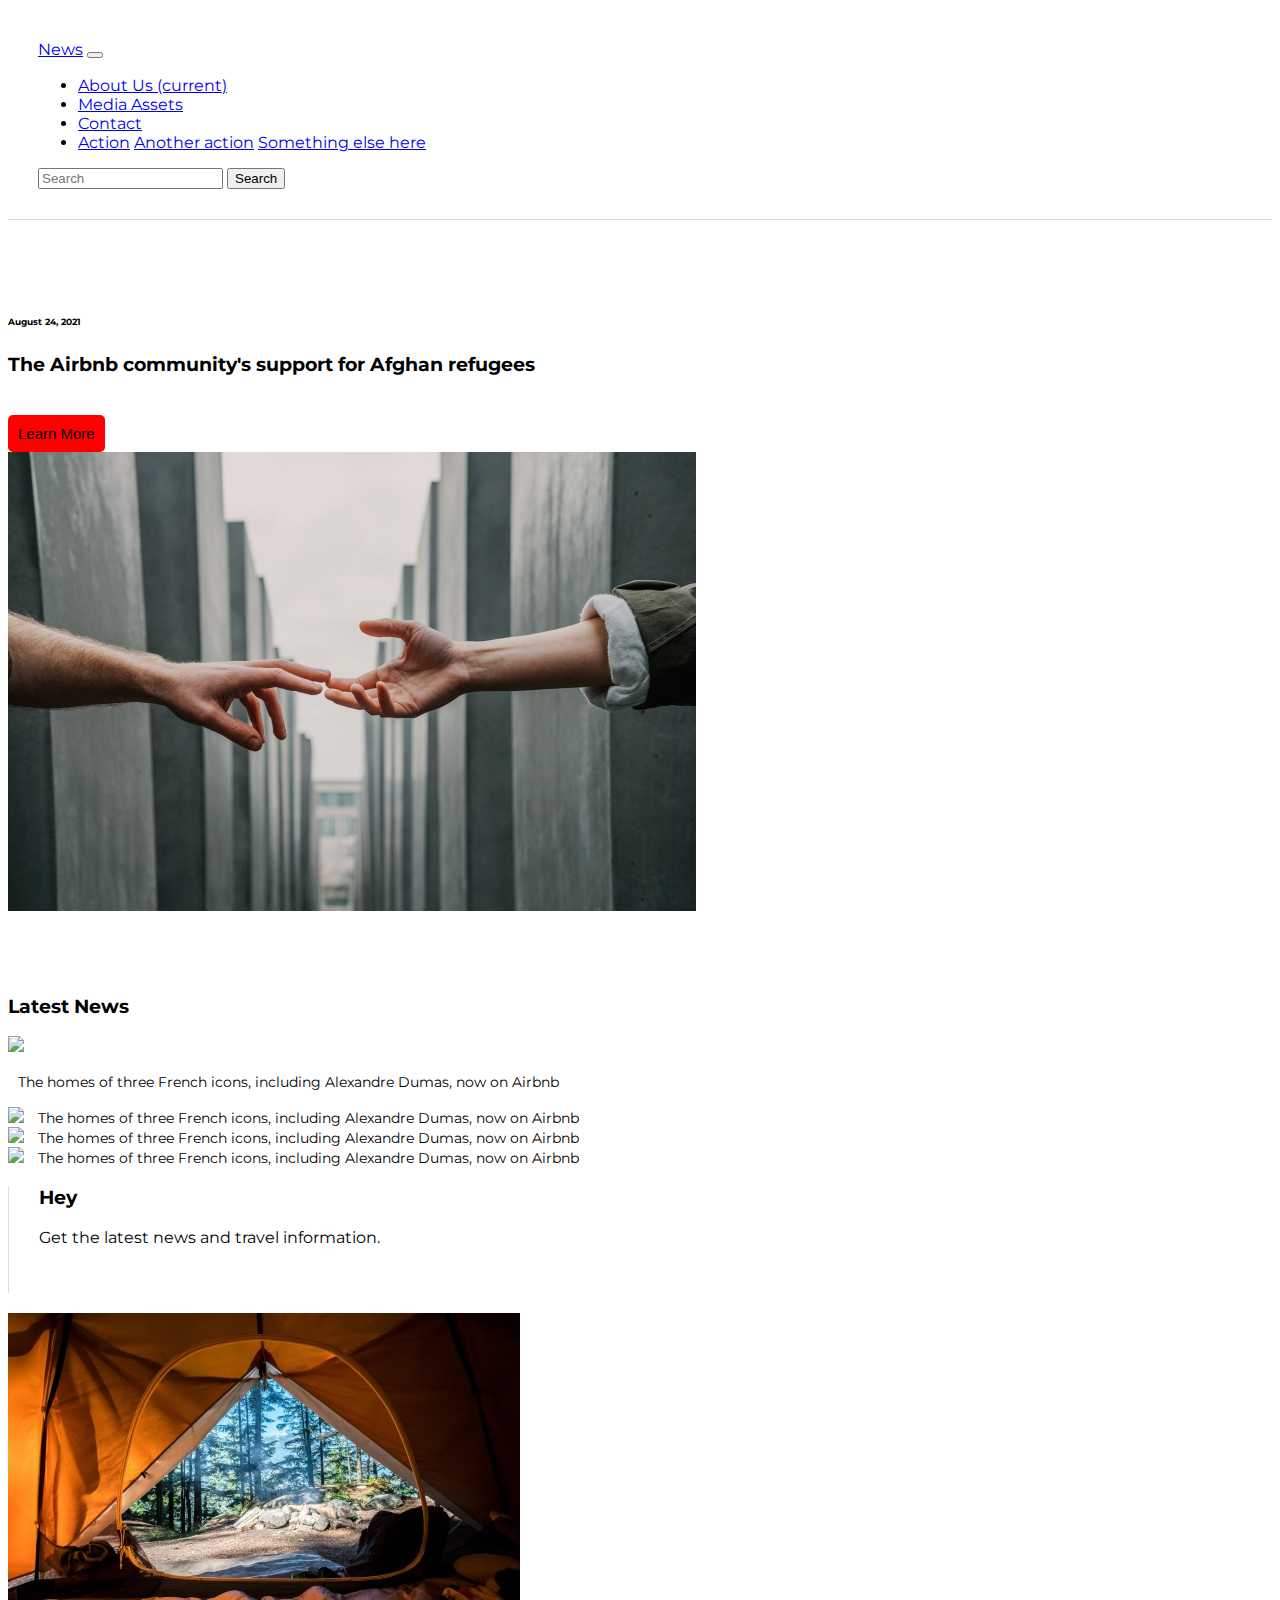
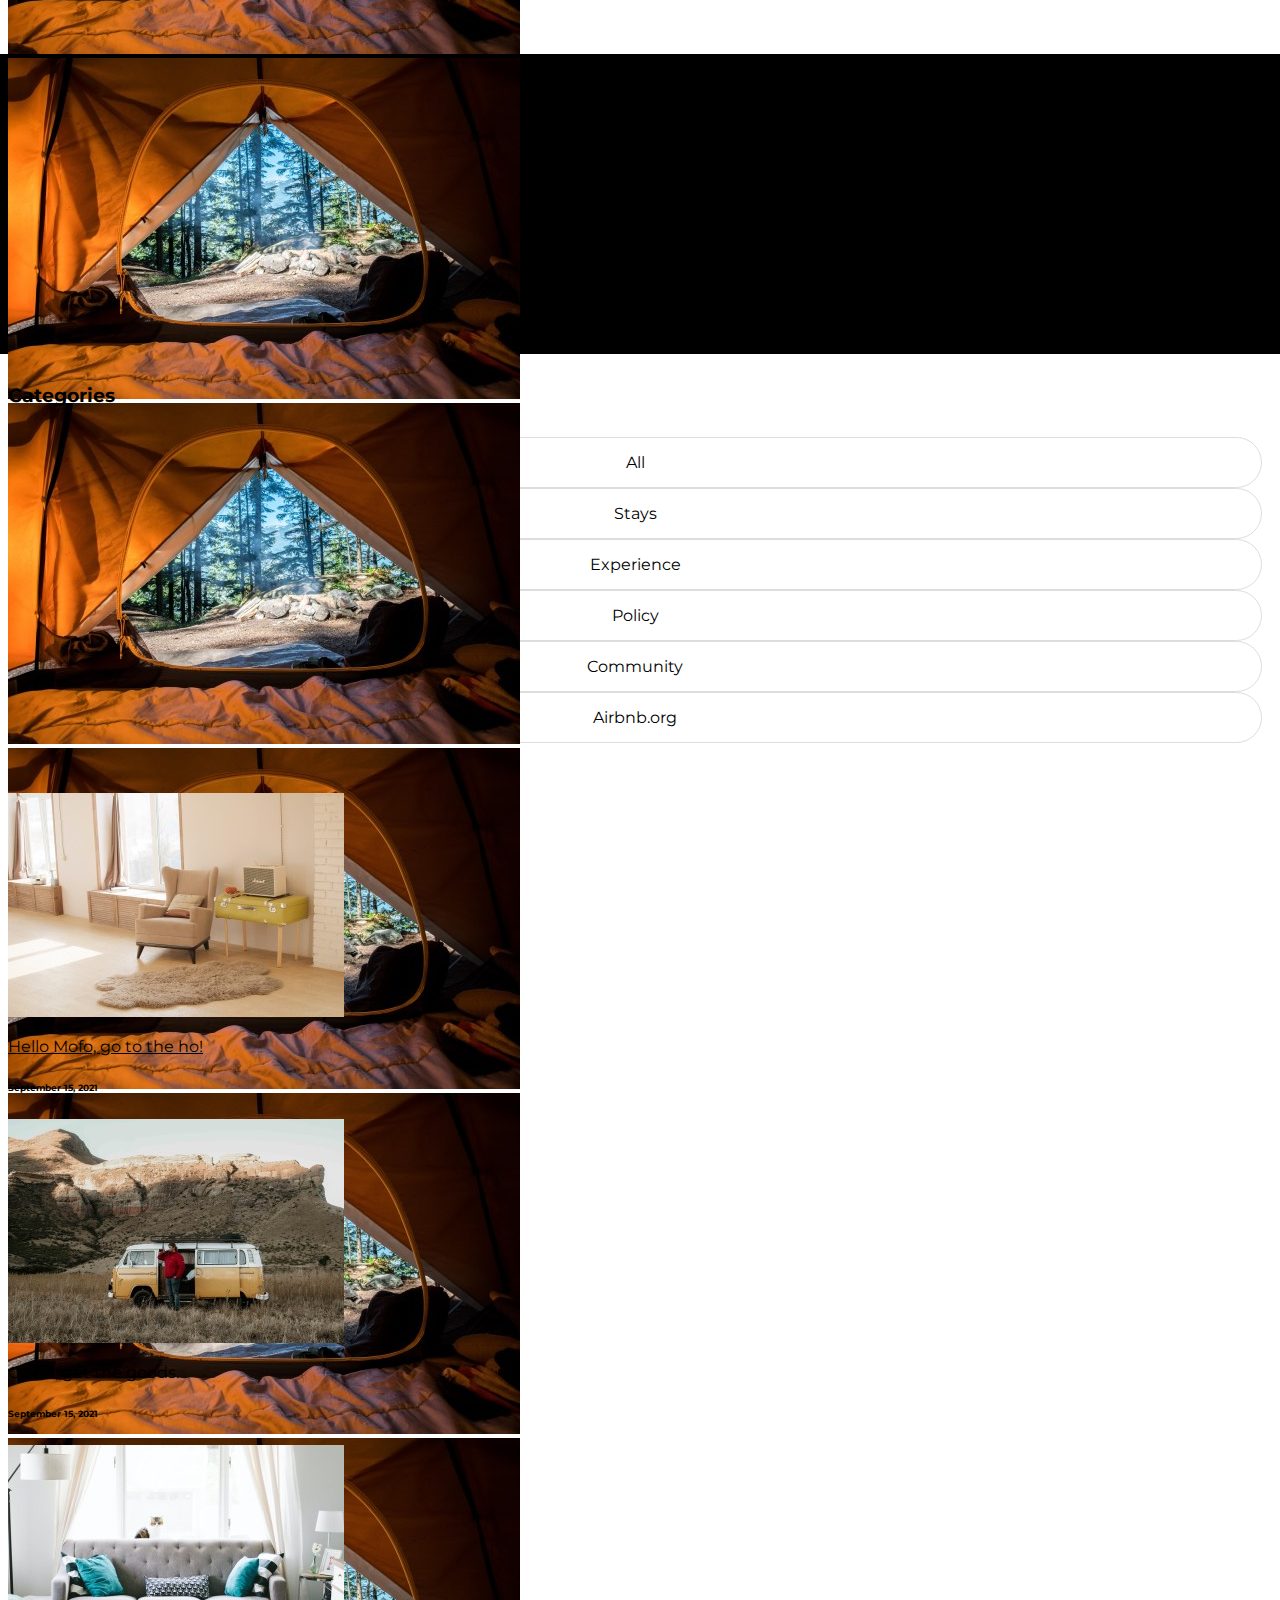
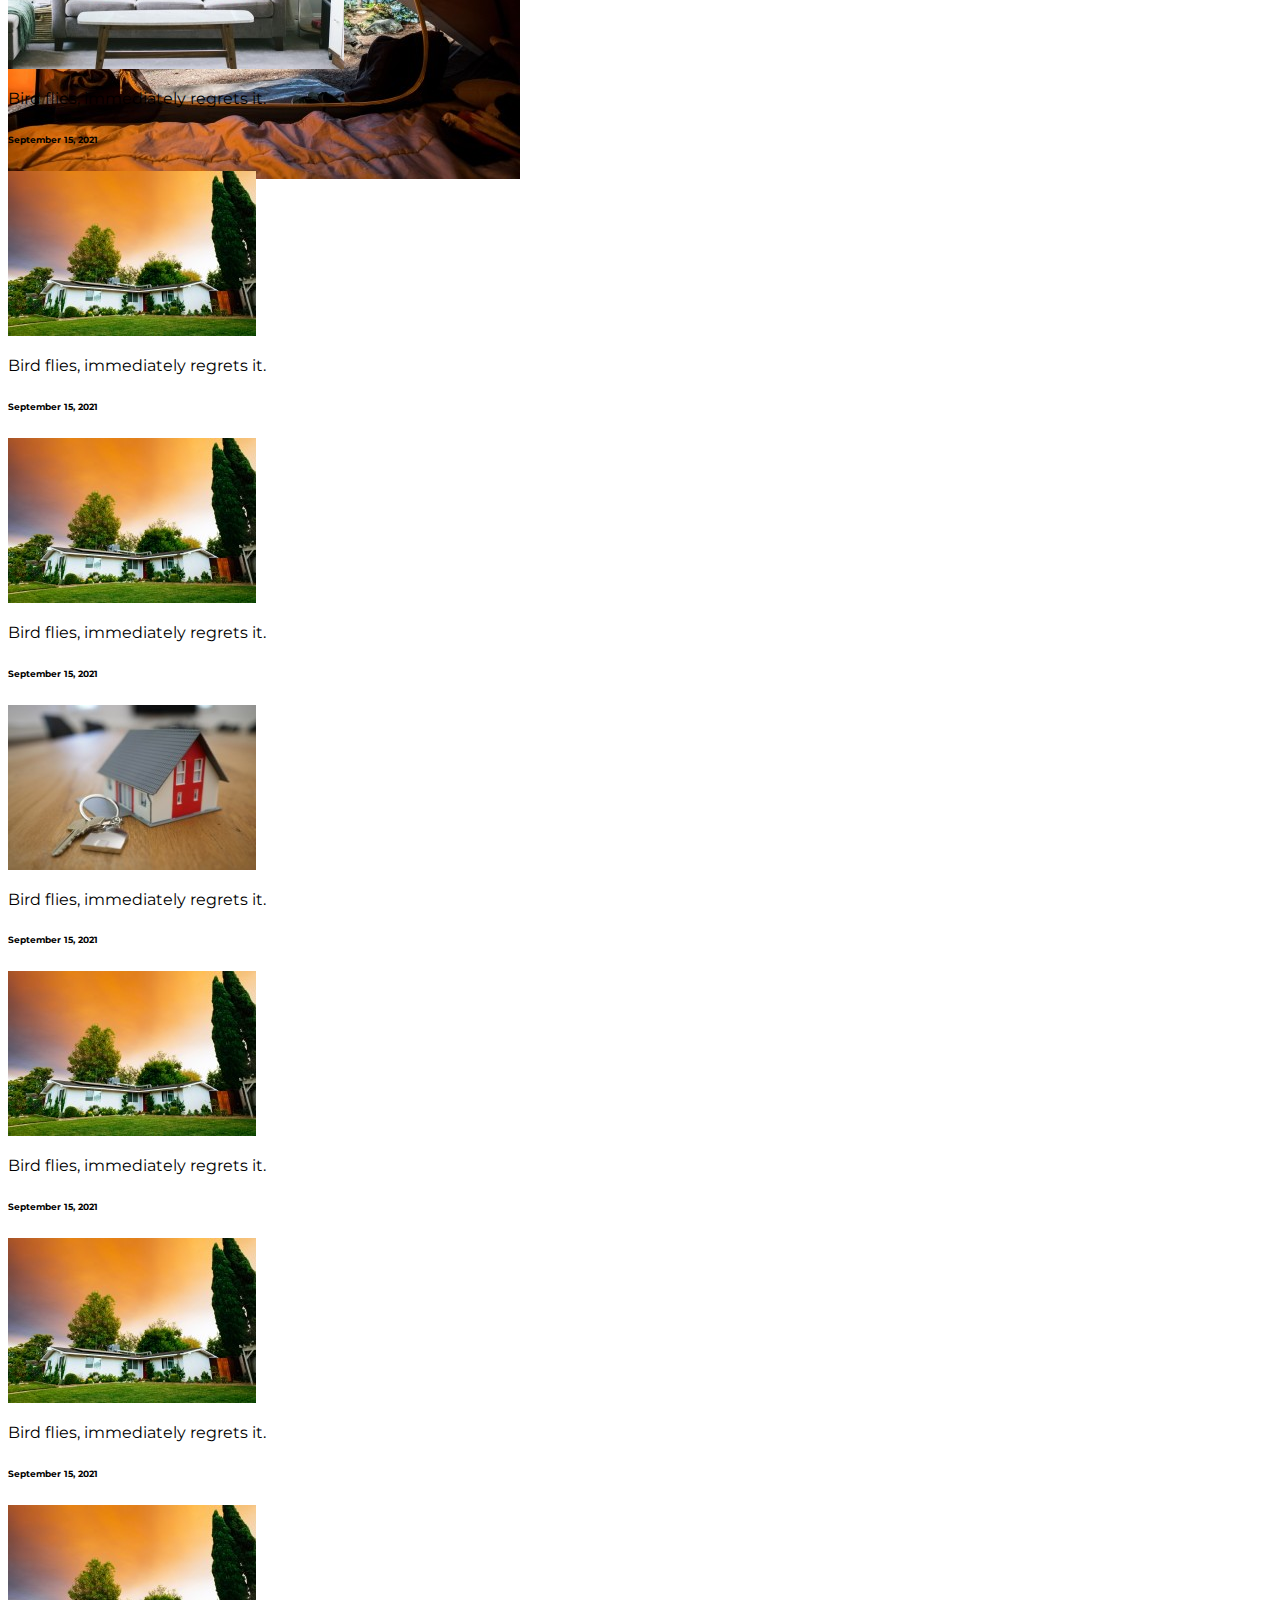
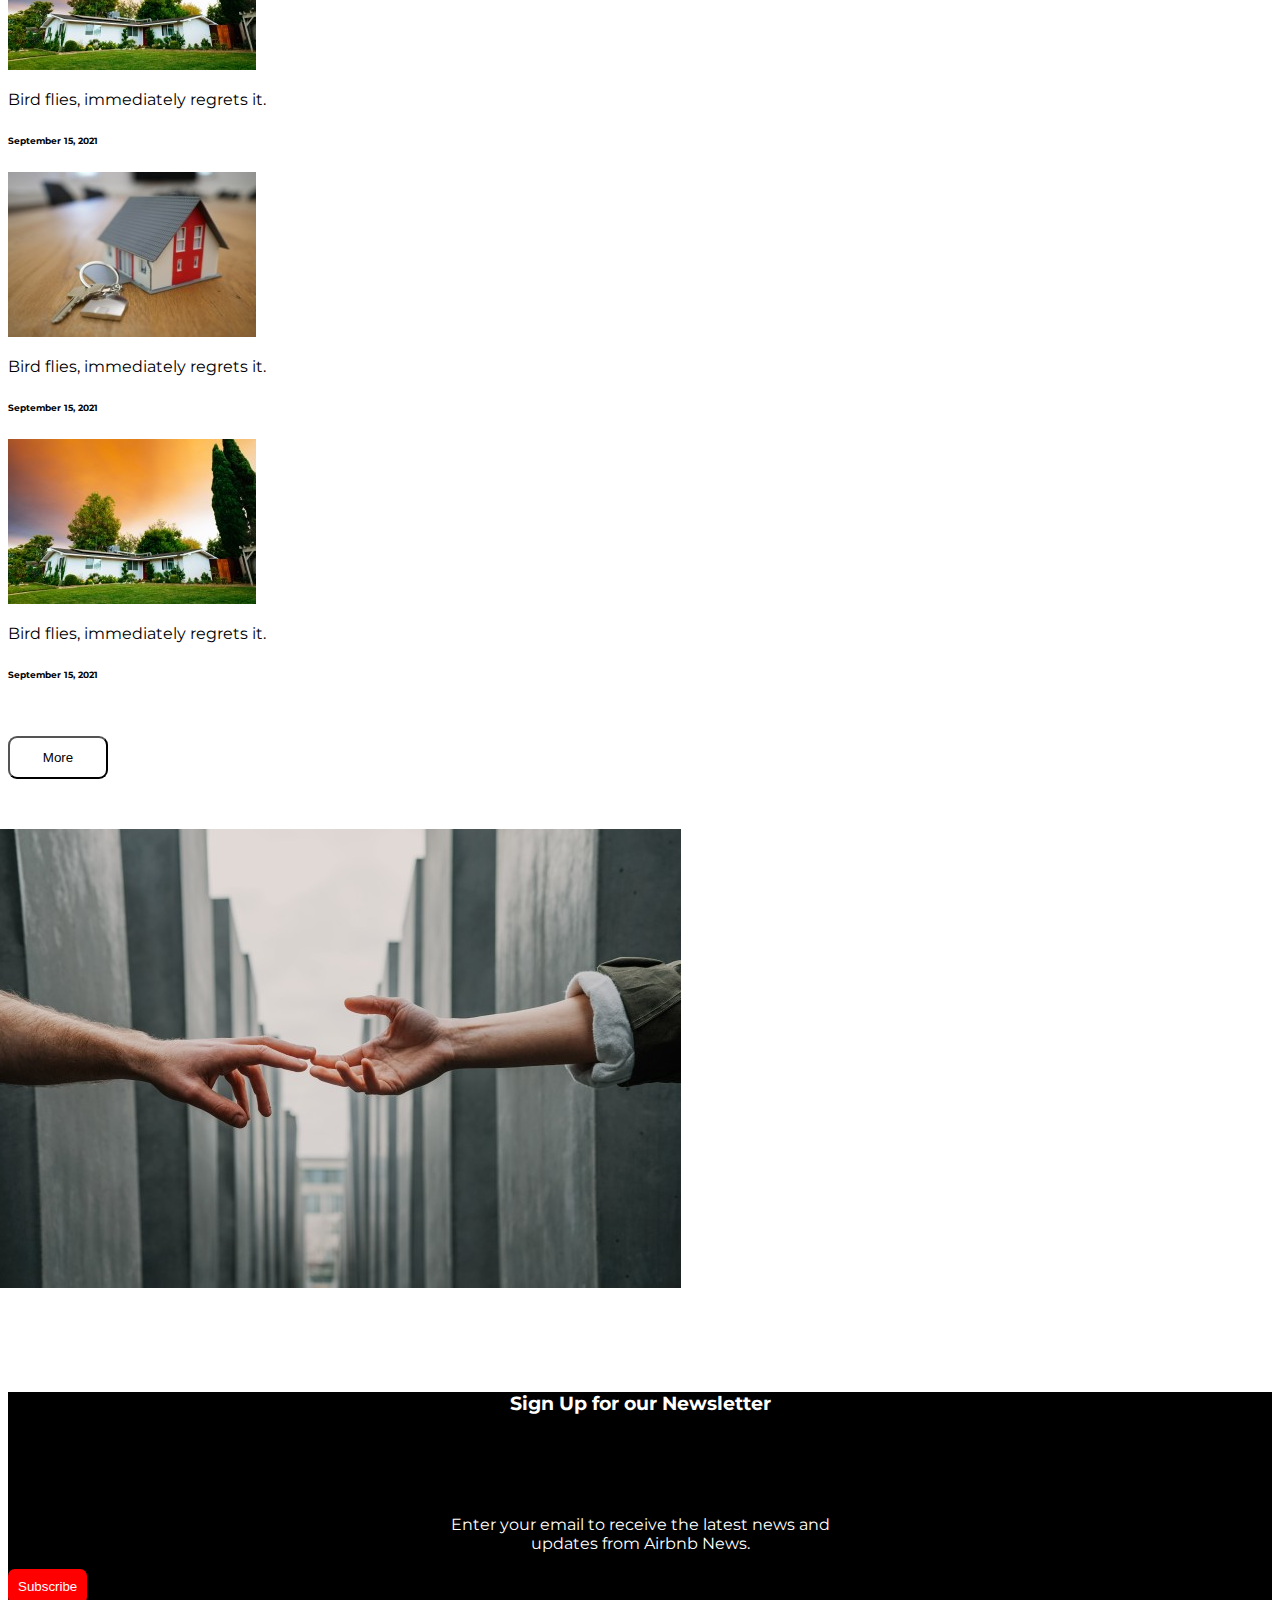
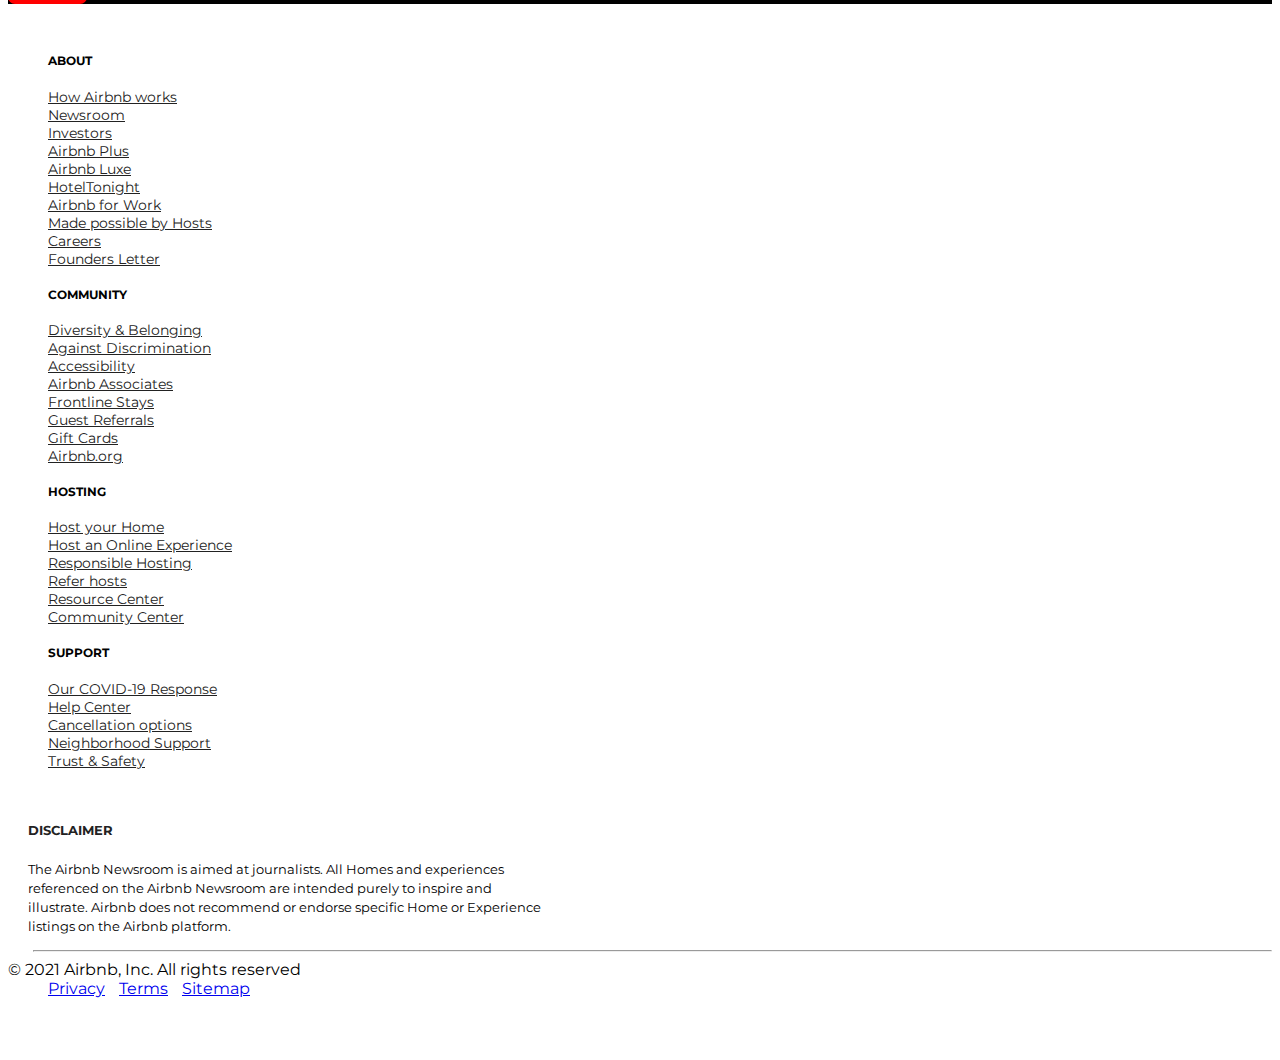
==== index.html @ 25c90fc1 "initial commit" ====
<!DOCTYPE html>
<!--[if lt IE 7]>      <html class="no-js lt-ie9 lt-ie8 lt-ie7"> <![endif]-->
<!--[if IE 7]>         <html class="no-js lt-ie9 lt-ie8"> <![endif]-->
<!--[if IE 8]>         <html class="no-js lt-ie9"> <![endif]-->
<!--[if gt IE 8]>      <html class="no-js"> <!--<![endif]-->
<html>
  <head>
    <meta charset="utf-8">
    <meta http-equiv="X-UA-Compatible" content="IE=edge">
    <title></title>
    <meta name="description" content="">
    <meta name="viewport" content="width=device-width, initial-scale=1">
    <!-- Bootstrap CSS -->
    <link rel="stylesheet" href="https://cdn.jsdelivr.net/npm/bootstrap@4.6.0/dist/css/bootstrap.min.css" integrity="sha384-B0vP5xmATw1+K9KRQjQERJvTumQW0nPEzvF6L/Z6nronJ3oUOFUFpCjEUQouq2+l" crossorigin="anonymous">
    <link rel="stylesheet" href="https://pro.fontawesome.com/releases/v5.10.0/css/all.css" integrity="sha384-AYmEC3Yw5cVb3ZcuHtOA93w35dYTsvhLPVnYs9eStHfGJvOvKxVfELGroGkvsg+p" crossorigin="anonymous"/>
    <link rel="preconnect" href="https://fonts.googleapis.com">
    <link rel="preconnect" href="https://fonts.gstatic.com" crossorigin>
    <link href="https://fonts.googleapis.com/css2?family=Montserrat:wght@300;400&display=swap" rel="stylesheet">
    <link rel="stylesheet" href="style.css">
  </head>
  <body>
    
    <!-- Navbar for large screens -->
    <nav class="navbar navbar-expand-lg navbar-light">
      
      <a class="navbar-brand" href="#"><i class="fab fa-airbnb" id="logo"></i>News</a>
      <button class="navbar-toggler" type="button" data-toggle="collapse" data-target="#navbarSupportedContent" aria-controls="navbarSupportedContent" aria-expanded="false" aria-label="Toggle navigation">
        <span class="navbar-toggler-icon"></span>
      </button>
    
      <div class="collapse navbar-collapse" id="navbarSupportedContent">
        <ul class="navbar-nav ml-auto">
          <li class="nav-item active">
            <a class="nav-link" href="#">About Us <span class="sr-only">(current)</span></a>
          </li>
          <li class="nav-item">
            <a class="nav-link" href="#">Media Assets</a>
          </li>
          <li class="nav-item">
            <a class="nav-link" href="#">Contact</a>
          </li>
          <li class="nav-item dropdown">
            <a class="nav-link dropdown-toggle" href="#" id="navbarDropdown" role="button" data-toggle="dropdown" aria-haspopup="true" aria-expanded="false">
              <i class="fas fa-globe"></i>
            </a>
            <div class="dropdown-menu" aria-labelledby="navbarDropdown">
              <a class="dropdown-item" href="#">Action</a>
              <a class="dropdown-item" href="#">Another action</a>
              <a class="dropdown-item" href="#">Something else here</a>
            </div>
          </li>
          
        </ul>
        <form class="form-inline my-2 my-lg-0">
          <input class="form-control mr-sm-2" type="search" placeholder="Search" aria-label="Search">
          <button class="btn btn-outline-success my-2 my-sm-0" type="submit">Search</button>
        </form>
      </div>
    </nav>

    <div class="container">
      <div class="row main-content">
        <div class="col-12 col-lg-4">
          <h6><small>August 24, 2021</small></h6>
          <h3 class="main-article">The Airbnb community's support for Afghan refugees</h3>
          <button class="learn-more">Learn More</button>
        </div>
        <div class="col-12 col-lg-8">
          <img class="img-fluid w-100 rounded" src="./images/toa-heftiba-_UIVmIBB3JU-unsplash (1).jpg">
        </div>
      </div>

      <div class="container second-section">
        <div class="row">
          <div class="col-12 col-md-8 left">
            <h3>Latest News</h3>
            <div class="row">
              <div class="col-12 col-md-6 inner-left">
                <div>
                  <img class="img-fluid rounded media-left" src="https://via.placeholder.com/72">
                  <p class="media-body"><a href="#" class="latest-news">The homes of three French icons, including Alexandre Dumas, now on Airbnb</a></p>
                </div>
                <div>
                  <img class="img-fluid rounded" src="https://via.placeholder.com/72">
                  <a href="#" class="latest-news">The homes of three French icons, including Alexandre Dumas, now on Airbnb</a>
                </div>
              </div>
              <div class="col-12 col-md-6 inner-right">
                <div>
                  <img class="img-fluid rounded" src="https://via.placeholder.com/72">
                  <a href="#" class="latest-news">The homes of three French icons, including Alexandre Dumas, now on Airbnb</a>
                </div>
                <div>
                  <img class="img-fluid rounded" src="https://via.placeholder.com/72">
                  <a href="#" class="latest-news">The homes of three French icons, including Alexandre Dumas, now on Airbnb</a>
                </div>
        
              </div>
            </div> 
          </div>
          <div class="col-12 col-md-4 right">
            <h3>Hey</h3>
            <p>Get the latest news and travel information.</p>
            <ul id="social-icons">
              <li><i class="fab fa-twitter"></i></li>
              <li><i class="fab fa-instagram"></i></li>
              <li><i class="fab fa-linkedin"></i></li>
              <li><i class="fab fa-facebook-square"></i></li>
            </ul>
          </div>
        </div>
      </div>

  


    <div class="container">
      <div id="carouselExampleControls carousel-size" class="carousel slide text-center" data-ride="carousel">
        <div class="carousel-inner">
          <div class="carousel-item active">
            <img class="d-block w-100 mx-auto rounded" src="./images/scott-goodwill-y8Ngwq34_Ak-unsplash (1).jpg" alt="First slide">
          </div>
          <div class="carousel-item">
            <img class="d-block w-100 mx-auto rounded" src="./images/scott-goodwill-y8Ngwq34_Ak-unsplash (1).jpg" alt="Second slide">
          </div>
          <div class="carousel-item">
            <img class="d-block w-100 mx-auto rounded" src="./images/scott-goodwill-y8Ngwq34_Ak-unsplash (1).jpg" alt="Third slide">
          </div>
          <div class="carousel-item">
            <img class="d-block w-100 mx-auto rounded" src="./images/scott-goodwill-y8Ngwq34_Ak-unsplash (1).jpg" alt="Third slide">
          </div>
          <div class="carousel-item">
            <img class="d-block w-100 mx-auto rounded" src="./images/scott-goodwill-y8Ngwq34_Ak-unsplash (1).jpg" alt="Third slide">
          </div>
          <div class="carousel-item">
            <img class="d-block w-100 mx-auto rounded" src="./images/scott-goodwill-y8Ngwq34_Ak-unsplash (1).jpg" alt="Third slide">
          </div>
        </div>
        <a class="carousel-control-prev" href="#carouselExampleControls" role="button" data-slide="prev">
          <span class="carousel-control-prev-icon" aria-hidden="true"></span>
          <span class="sr-only">Previous</span>
        </a>
        <a class="carousel-control-next" href="#carouselExampleControls" role="button" data-slide="next">
          <span class="carousel-control-next-icon" aria-hidden="true"></span>
          <span class="sr-only">Next</span>
        </a>
      </div>
      <div class="black-background">
        <!-- <div class=""></div> -->
      </div>
    </div>

    <!-- <div class="container-fluid">
      
    </div>
     -->

    <div class="container">
      <h3 class="categories-header">Categories</h3>
      <div class="d-inline list-item"><a href="#" id="item">All</a></div>
      <div class="d-inline list-item"><a href="#" id="item">Stays</a></div>
      <div class="d-inline list-item"><a href="#" id="item">Experience</a></div>
      <div class="d-inline list-item"><a href="#" id="item">Policy</a></div>
      <div class="d-inline list-item"><a href="#" id="item">Community</a></div>
      <div class="d-inline list-item"><a href="#" id="item">Airbnb.org</a></div>
    </div>
      


  </div>

      

  

    
    <div class="container first-set-articles">
      <div class="row">
        <div class="col-12 col-md-4">
          <img src="./images/daniil-silantev-sN4u56baSB0-unsplash (1).jpg" class="rounded">
          <p><a href="#" class="article-paragraph">Hello Mofo, go to the ho!</a></p>
          <h6><small>September 15, 2021</small></h6>
        </div>
        <div class="col-12 col-md-4">
          <img src="./images/etienne-swanepoel-LpxKs1-pLPw-unsplash (1).jpg" class="rounded">
          <p>Go on, get the goods.</p>
          <h6><small>September 15, 2021</small></h6>
        </div>
        <div class="col-12 col-md-4">
          <img src="./images/nathan-fertig-FBXuXp57eM0-unsplash (1).jpg" class="rounded">
          <p>Bird flies, immediately regrets it.</p>
          <h6><small>September 15, 2021</small></h6>
        </div>
      </div>
      <div class="row">
        <div class="col-12 col-md-3">
          <img src="./images/gus-ruballo-h5QNclJUiA8-unsplash (1).jpg" class="rounded">
          <p>Bird flies, immediately regrets it.</p>
          <h6><small>September 15, 2021</small></h6>
        </div>
        <div class="col-12 col-md-3">
          <img src="./images/gus-ruballo-h5QNclJUiA8-unsplash (1).jpg" class="rounded">
          <p>Bird flies, immediately regrets it.</p>
          <h6><small>September 15, 2021</small></h6>
        </div>
        <div class="col-12 col-md-3">
          <img src="./images/tierra-mallorca-rgJ1J8SDEAY-unsplash (1).jpg" class="rounded">
          <p>Bird flies, immediately regrets it.</p>
          <h6><small>September 15, 2021</small></h6>
        </div>
        <div class="col-12 col-md-3">
          <img src="./images/gus-ruballo-h5QNclJUiA8-unsplash (1).jpg" class="rounded">
          <p>Bird flies, immediately regrets it.</p>
          <h6><small>September 15, 2021</small></h6>
        </div>
      </div>
      <div class="row">
        <div class="col-12 col-md-3">
          <img src="./images/gus-ruballo-h5QNclJUiA8-unsplash (1).jpg" class="rounded">
          <p>Bird flies, immediately regrets it.</p>
          <h6><small>September 15, 2021</small></h6>
        </div>
        <div class="col-12 col-md-3">
          <img src="./images/gus-ruballo-h5QNclJUiA8-unsplash (1).jpg" class="rounded">
          <p>Bird flies, immediately regrets it.</p>
          <h6><small>September 15, 2021</small></h6>
        </div>
        <div class="col-12 col-md-3">
          <img src="./images/tierra-mallorca-rgJ1J8SDEAY-unsplash (1).jpg" class="rounded">
          <p>Bird flies, immediately regrets it.</p>
          <h6><small>September 15, 2021</small></h6>
        </div>
        <div class="col-12 col-md-3">
          <a href="#"><img src="./images/gus-ruballo-h5QNclJUiA8-unsplash (1).jpg" class="rounded"></a>
          <p>Bird flies, immediately regrets it.</p>
          <h6><small>September 15, 2021</small></h6>
        </div>
      </div>

      <button class="more-button">More</button>

    </div>

    <div class="container-fluid subscribe-section">
      <div class="row">
        <div class="col-12 col-md-6">
          <img src="./images/toa-heftiba-_UIVmIBB3JU-unsplash (1).jpg" class="subscribe-photo">
        </div>
        <div class="col-12 col-md-6 text-center dark">
          <h3 class="sign-up">Sign Up for our Newsletter</h3>
          <p class="sign-up">Enter your email to receive the latest news and<br> updates from Airbnb News.</p>
          <button class="subscribe-button">Subscribe</button>
        </div>
      </div>
    </div>

    <footer class="container">
      <div class="row">
        <div class="col-12 col-md-3">
          <ul class="footer-list">
            <h5>ABOUT</h5>
            <li><a href="#">How Airbnb works</a></li>
            <li><a href="#">Newsroom</a></li>
            <li><a href="#">Investors</a></li>
            <li><a href="#">Airbnb Plus</a></li>
            <li><a href="#">Airbnb Luxe</a></li>
            <li><a href="#">HotelTonight</a></li>
            <li><a href="#">Airbnb for Work</a></li>
            <li><a href="#">Made possible by Hosts</a></li>
            <li><a href="#">Careers</a></li>
            <li><a href="#">Founders Letter</a></li>
          </ul>
        </div>
        <div class="col-12 col-md-3">
          <ul class="footer-list">
            <h5>COMMUNITY</h5>
            <li><a href="#">Diversity & Belonging</a></li>
            <li><a href="#">Against Discrimination</a></li>
            <li><a href="#">Accessibility</a></li>
            <li><a href="#">Airbnb Associates</a></li>
            <li><a href="#">Frontline Stays</a></li>
            <li><a href="#">Guest Referrals</a></li>
            <li><a href="#">Gift Cards</a></li>
            <li><a href="#">Airbnb.org</a></li>
          </ul>
        </div>
        <div class="col-12 col-md-3">
          <ul class="footer-list">
            <h5>HOSTING</h5>
            <li><a href="#">Host your Home</a></li>
            <li><a href="#">Host an Online Experience</a></li>
            <li><a href="#">Responsible Hosting</a></li>
            <li><a href="#">Refer hosts</a></li>
            <li><a href="#">Resource Center</a></li>
            <li><a href="#">Community Center</a></li>
          </ul>
        </div>
        <div class="col-12 col-md-3">
          <ul class="footer-list">
            <h5>SUPPORT</h5>
            <li><a href="#">Our COVID-19 Response</a></li>
            <li><a href="#">Help Center</a></li>
            <li><a href="#">Cancellation options</a></li>
            <li><a href="#">Neighborhood Support</a></li>
            <li><a href="#">Trust & Safety</a></li>
          </ul>
        </div>
      </div>

      <div class="row sub-footer">
        <div class="col-12">
          <h3 id="sub-footer-title"><small>DISCLAIMER</small></h3>
          <p class="disclaimer-para">
            <small>
              The Airbnb Newsroom is aimed at journalists. All Homes and experiences<br>
            referenced on the Airbnb Newsroom are intended purely to inspire and<br>
            illustrate. Airbnb does not recommend or endorse specific Home or Experience<br>
            listings on the Airbnb platform.
            </small>
          </p>
        </div>
      </div>

      <hr class="bottom-line">
    </footer>

    <div class="container sub-sub-footer">
      <div class="row">
        <div class="col-12 col-md-4 copyright">
            © 2021 Airbnb, Inc. All rights reserved
        </div>
        <div class="col-12 col-md-4">
          <ul class="terms">
            <a href="#"><li>Privacy</li></a> 
            <a href="#"><li>Terms</li></a>
            <a href="#"><li>Sitemap</li></a>
          </ul>
        </div>  
        <div class="col-12 col-md-4">
          <ul id="social-icons">
            <li><i class="fab fa-twitter"></i></li>
            <li><i class="fab fa-instagram"></i></li>
            <li><i class="fab fa-linkedin"></i></li>
            <li><i class="fab fa-facebook-square"></i></li>
          </ul>
        </div>
      </div>
    </div>
    

    

    <!-- jQuery first, then Bootstrap JS -->
    <script src="https://code.jquery.com/jquery-3.3.1.slim.min.js" integrity="sha384-q8i/X+965DzO0rT7abK41JStQIAqVgRVzpbzo5smXKp4YfRvH+8abtTE1Pi6jizo" crossorigin="anonymous"></script>
    <script src="https://code.jquery.com/jquery-3.5.1.slim.min.js" integrity="sha384-DfXdz2htPH0lsSSs5nCTpuj/zy4C+OGpamoFVy38MVBnE+IbbVYUew+OrCXaRkfj" crossorigin="anonymous"></script>
    <script src="https://cdn.jsdelivr.net/npm/bootstrap@4.6.0/dist/js/bootstrap.bundle.min.js" integrity="sha384-Piv4xVNRyMGpqkS2by6br4gNJ7DXjqk09RmUpJ8jgGtD7zP9yug3goQfGII0yAns" crossorigin="anonymous"></script>
  </body>
</html>
---- style.css ----
body {
  font-family: 'Montserrat', sans-serif;
}



/* Navbar Styling */

.navbar {
  padding: 30px;
  background-color: white;
  border-bottom: 1px solid #ddd;
  margin-bottom: 10px;
}

#logo {
  color: red;
  font-size: large;
}

/* Main content */

.main-content {
  padding-top: 60px;
}


.learn-more {
  padding: 10px;
  border: none;
  border-radius: 5px;
  background-color: red;
  box-shadow: gray;
  margin-top: 20px;
  font-size: 15px;
}

/* Second section */

.second-section {
  margin-top: 80px;
  margin-bottom: 20px;
}

.latest-news {
  font-size: 14px;
  line-height: 10%;
  text-decoration: none;
  padding-left: 10px;
  color: black;
}

.news-items li {
  list-style-type: none;
}

.right {
  border-left: 1px solid #ddd;
  padding-left: 30px;
}

#social-icons li {
  list-style-type: none;
  display: inline;
  font-size: 25px;
  padding-right: 10px;
}

.future-travel {
  margin: 40px 0 40px 0;
  align-items: flex-start;
}

.carousel-size {
  height: 300px;
  width: 200px;
}

.carousel-item {
  justify-content: center;
}

.carousel-inner > .item > img {
  margin: 0 auto;
}

.black-background {
  background-color: black;
  background-size: cover;
  height: 300px;
  margin-left: -100px;
  margin-right: -100px;
}

/* Categories */

.categories-header {
  margin: 30px 0 30px 0;
  
}

.list-item {
  padding: 15px;
  margin-right: 10px;
  border: 1px solid #ddd;
  border-radius: 28px;
  text-align: center;
}

.list-item:hover {
  border: 1px solid black;
}

#item {
  text-decoration: none;
  color: black;
}

.first-set-articles {
  margin-top: 50px;
}

.article-paragraph {
  color: black;
}

.article-paragraph:hover {
  color: black;
}

.more-button {
  padding: 12px;
  margin-top: 30px;
  width: 100px;
  border-radius: 9px;
  background-color: white;
}

.more-button:hover {
  background-color: #ddd;
}

.subscribe-section {
  margin: 50px 0 50px 0;
}

.subscribe-photo {
  margin-left: -15px;
}

.carousel {
  width:512px;
  height:341px;
}

.dark {
  background-color: black;
}



.sign-up {
  margin-top: 100px;
  text-align: center;
  color: white;
}

.subscribe-button {
  align-items: center;
  padding: 10px;
  border-radius: 7px;
  color: white;
  background-color: red;
  border: none;
}

/* Footer */

.footer-list {
  font-size: 14px;
  color: black;
  list-style-type: none;
  margin-top: 20px;
}

.footer-list a {
  color: #222222;
}

.sub-footer {
  margin-top: 50px;
  margin-left: 20px;
}

.disclaimer-para {
  margin-top: 20px;
  font-size: 15px;
}

#sub-footer-title {
  font-size: 15px;
  color: #222222;
  font-weight: bold;
}

.bottom-line {
  margin-left: 25px;

}

.terms li {
  display: inline;
  padding-right: 10px;
}
 
.terms {
  display: inline;
  padding-right: 10px;
  align-items:initial;
}

.sub-sub-footer {
  align-items: center;
}
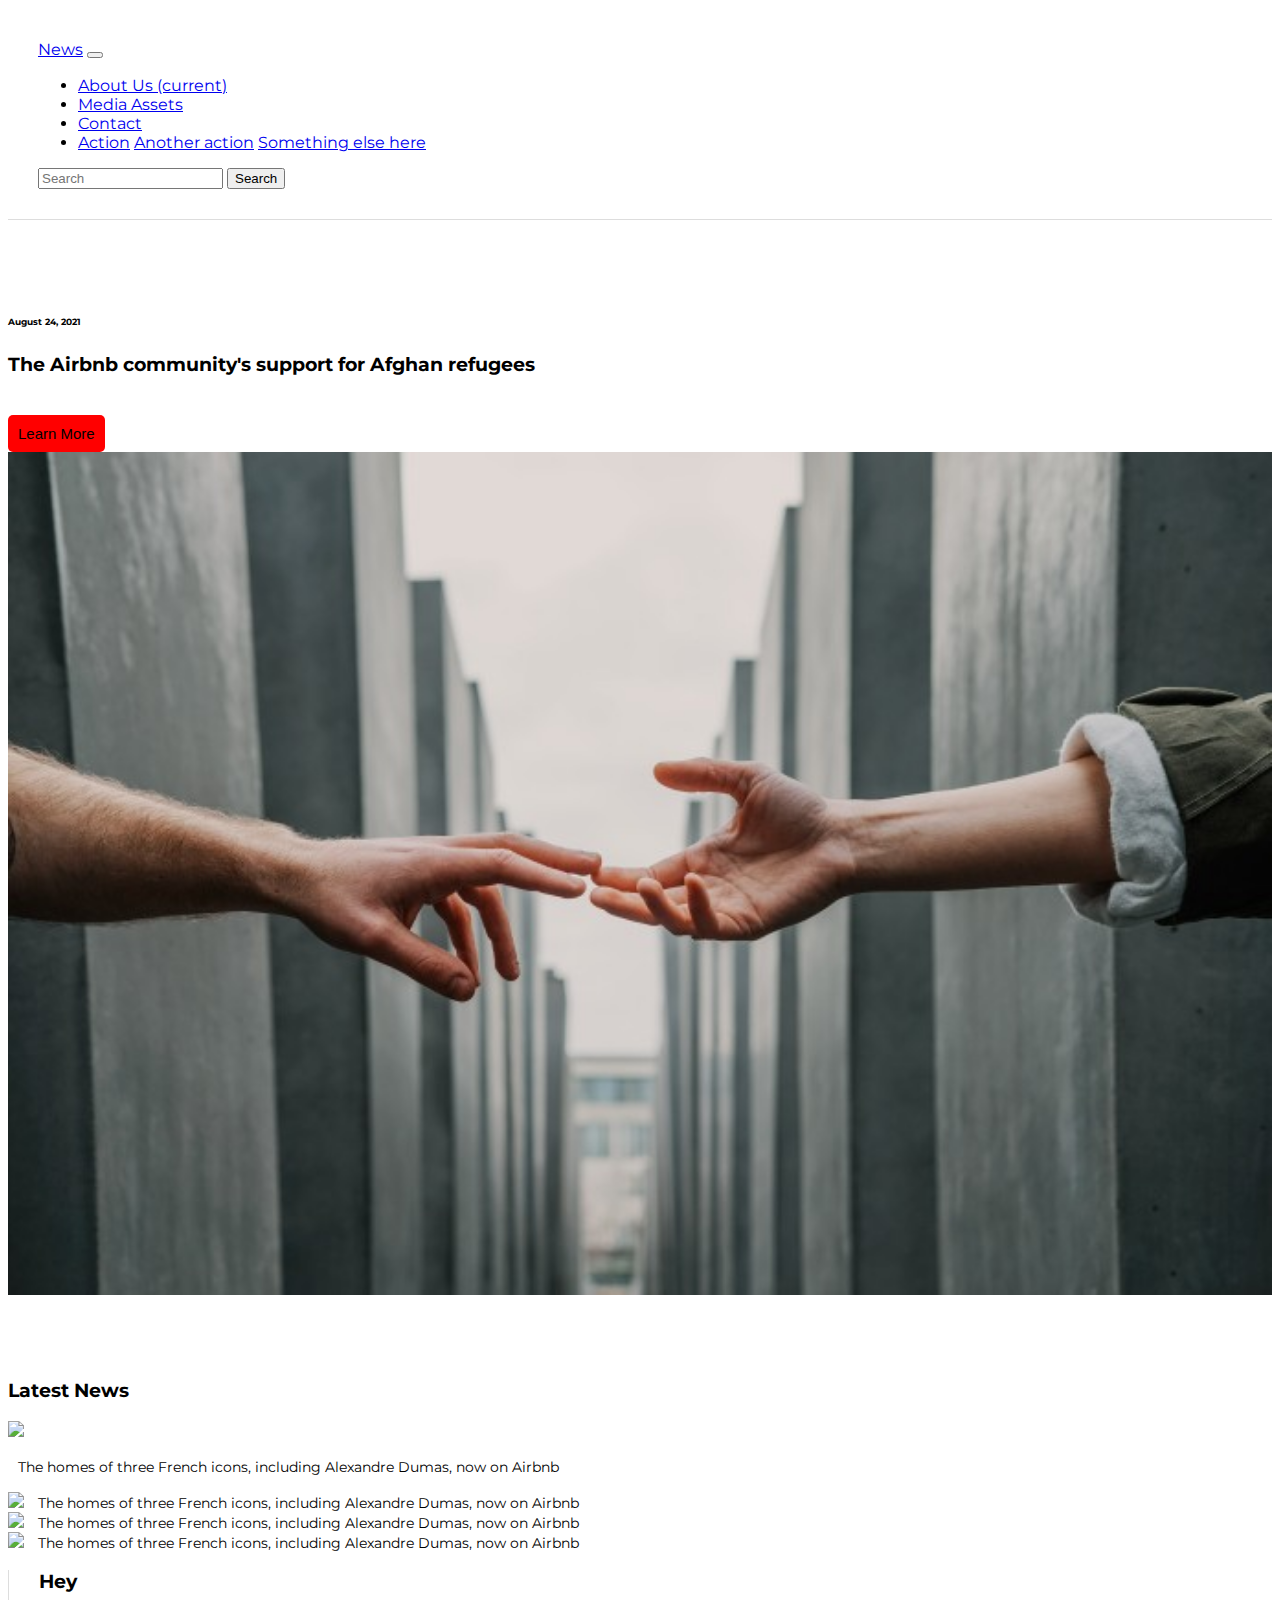
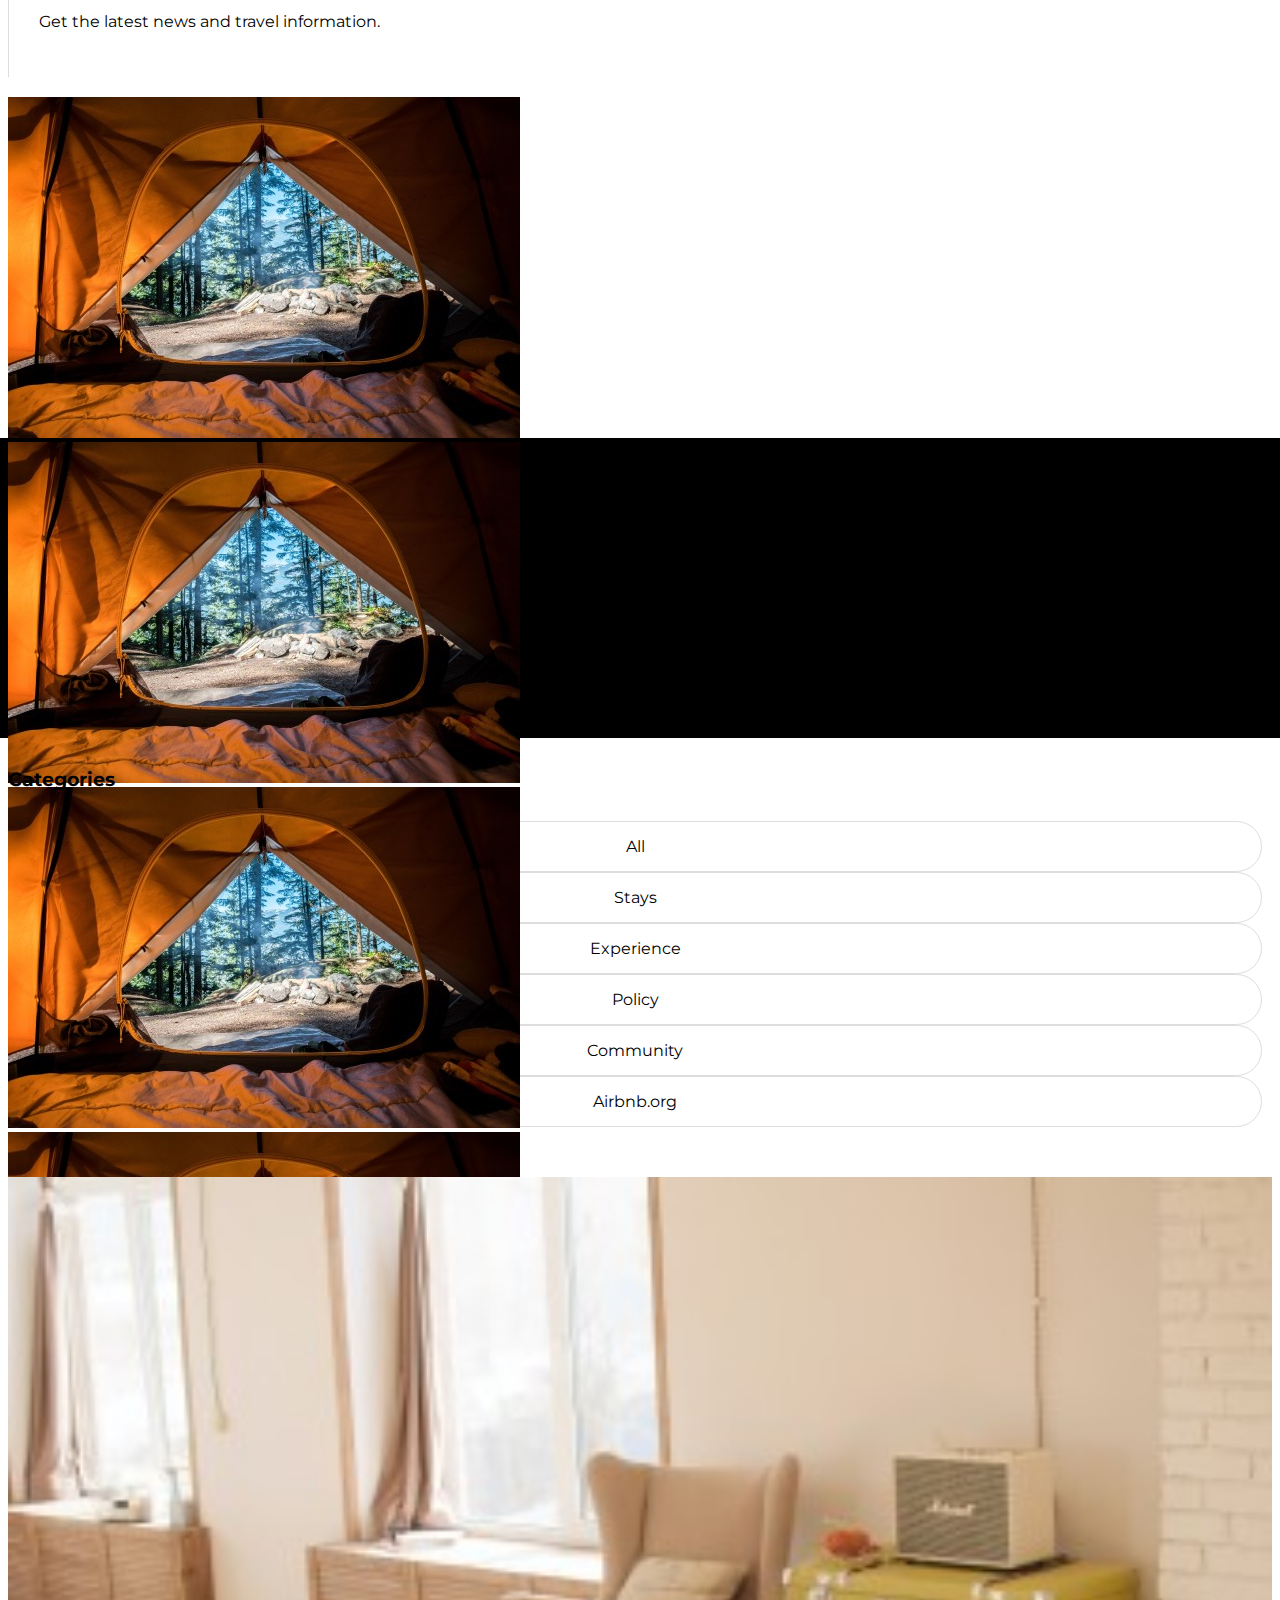
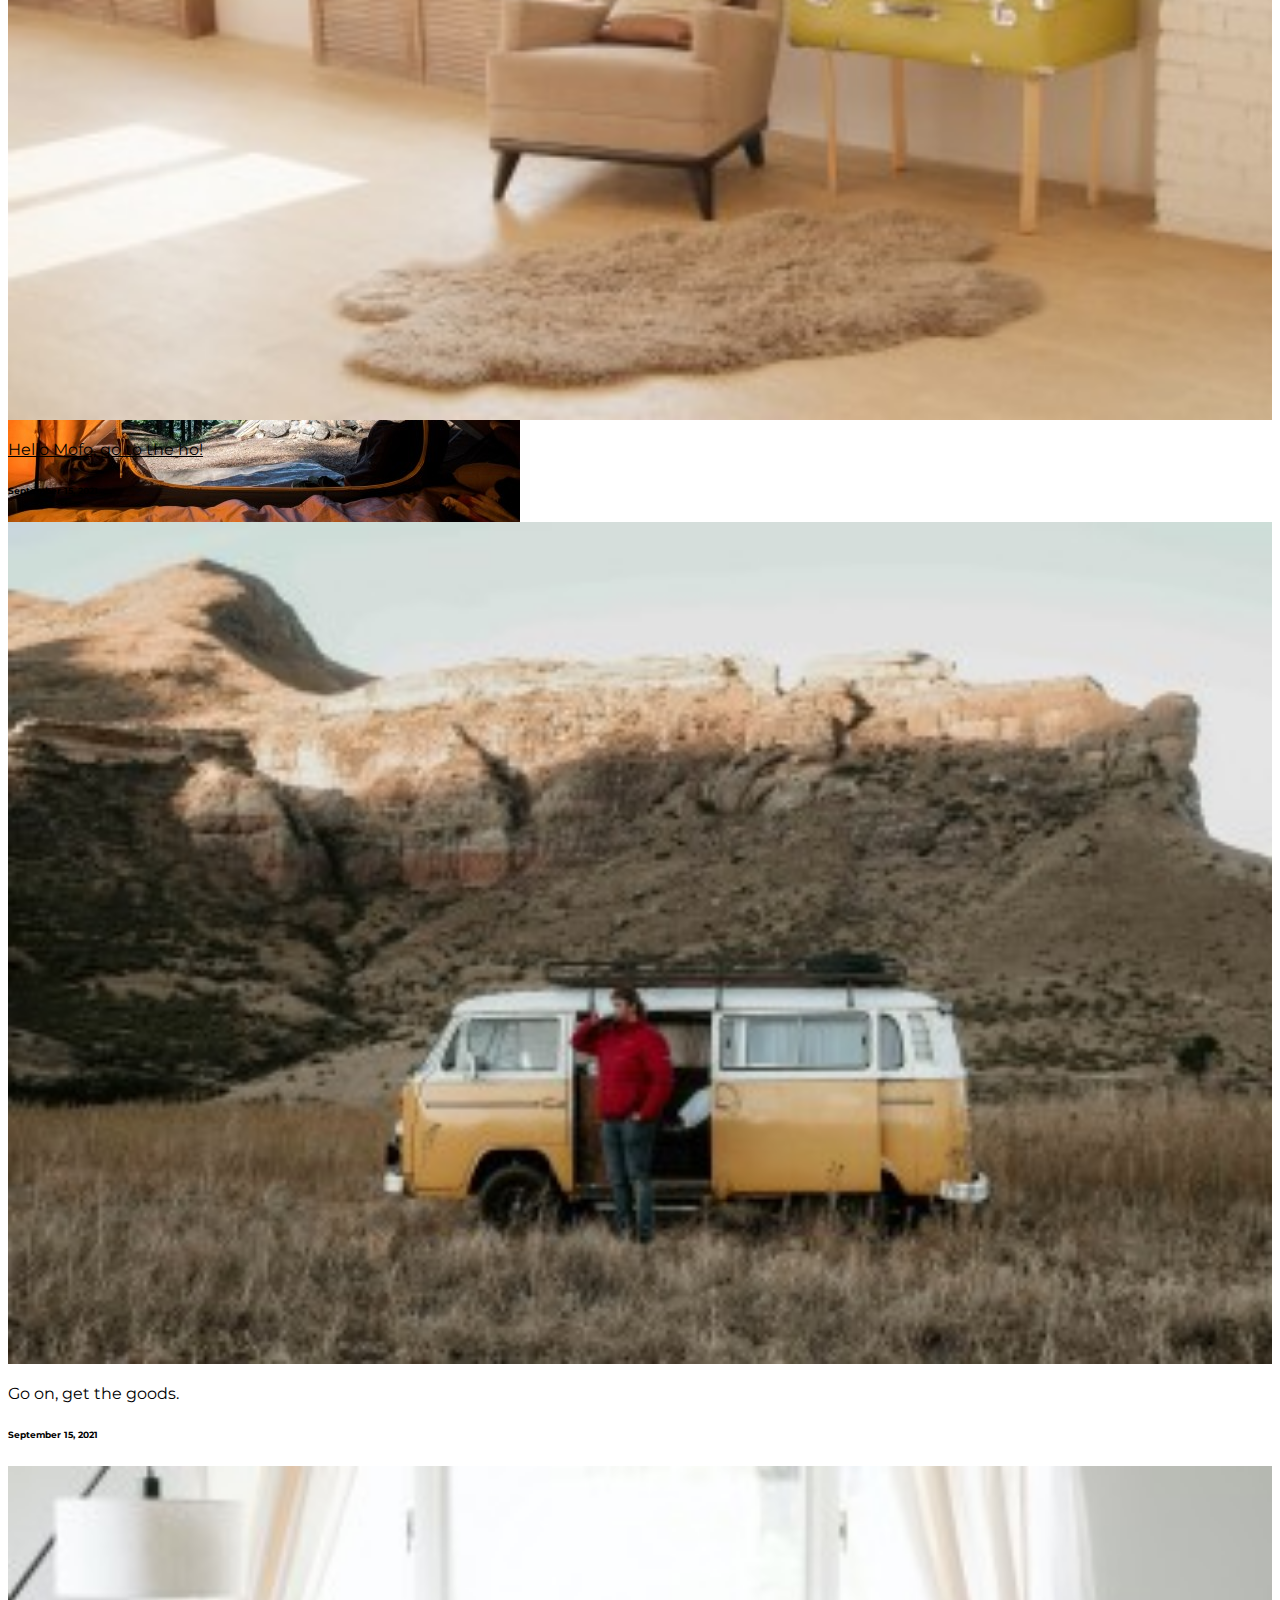
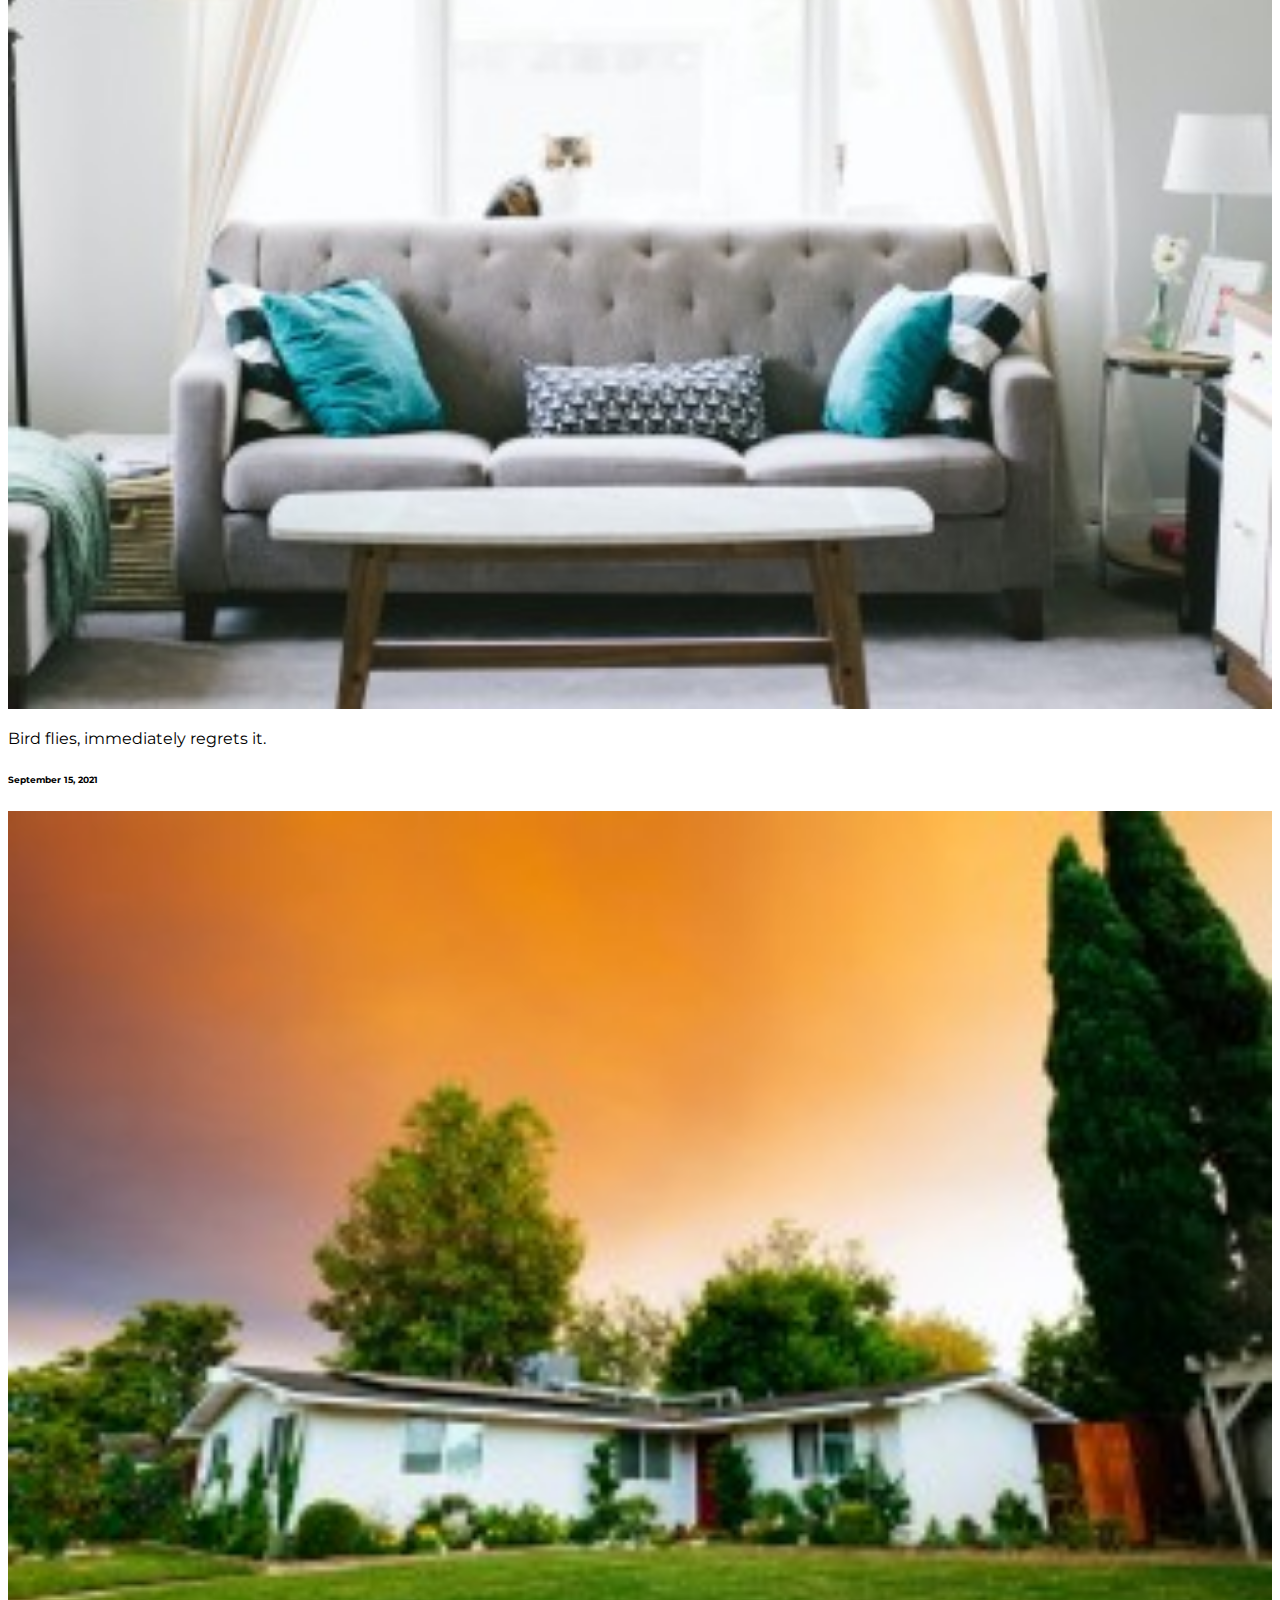
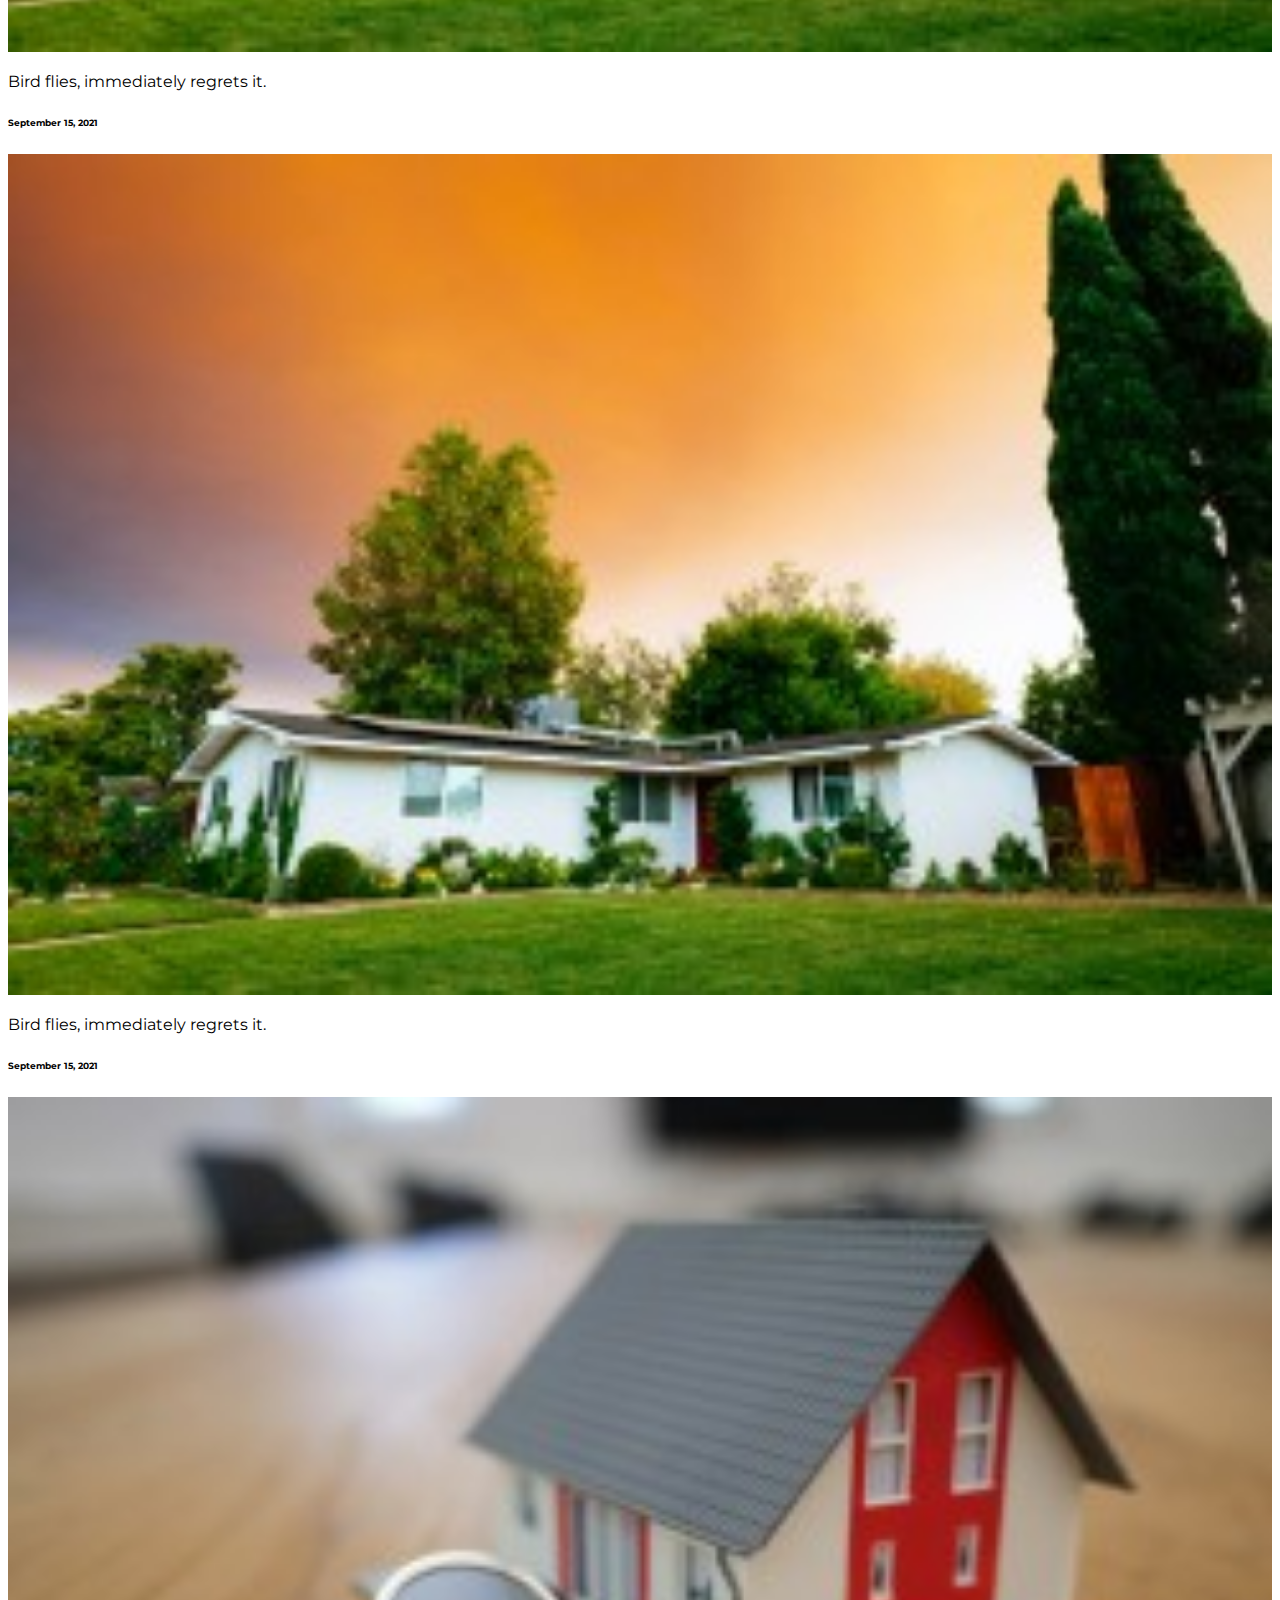
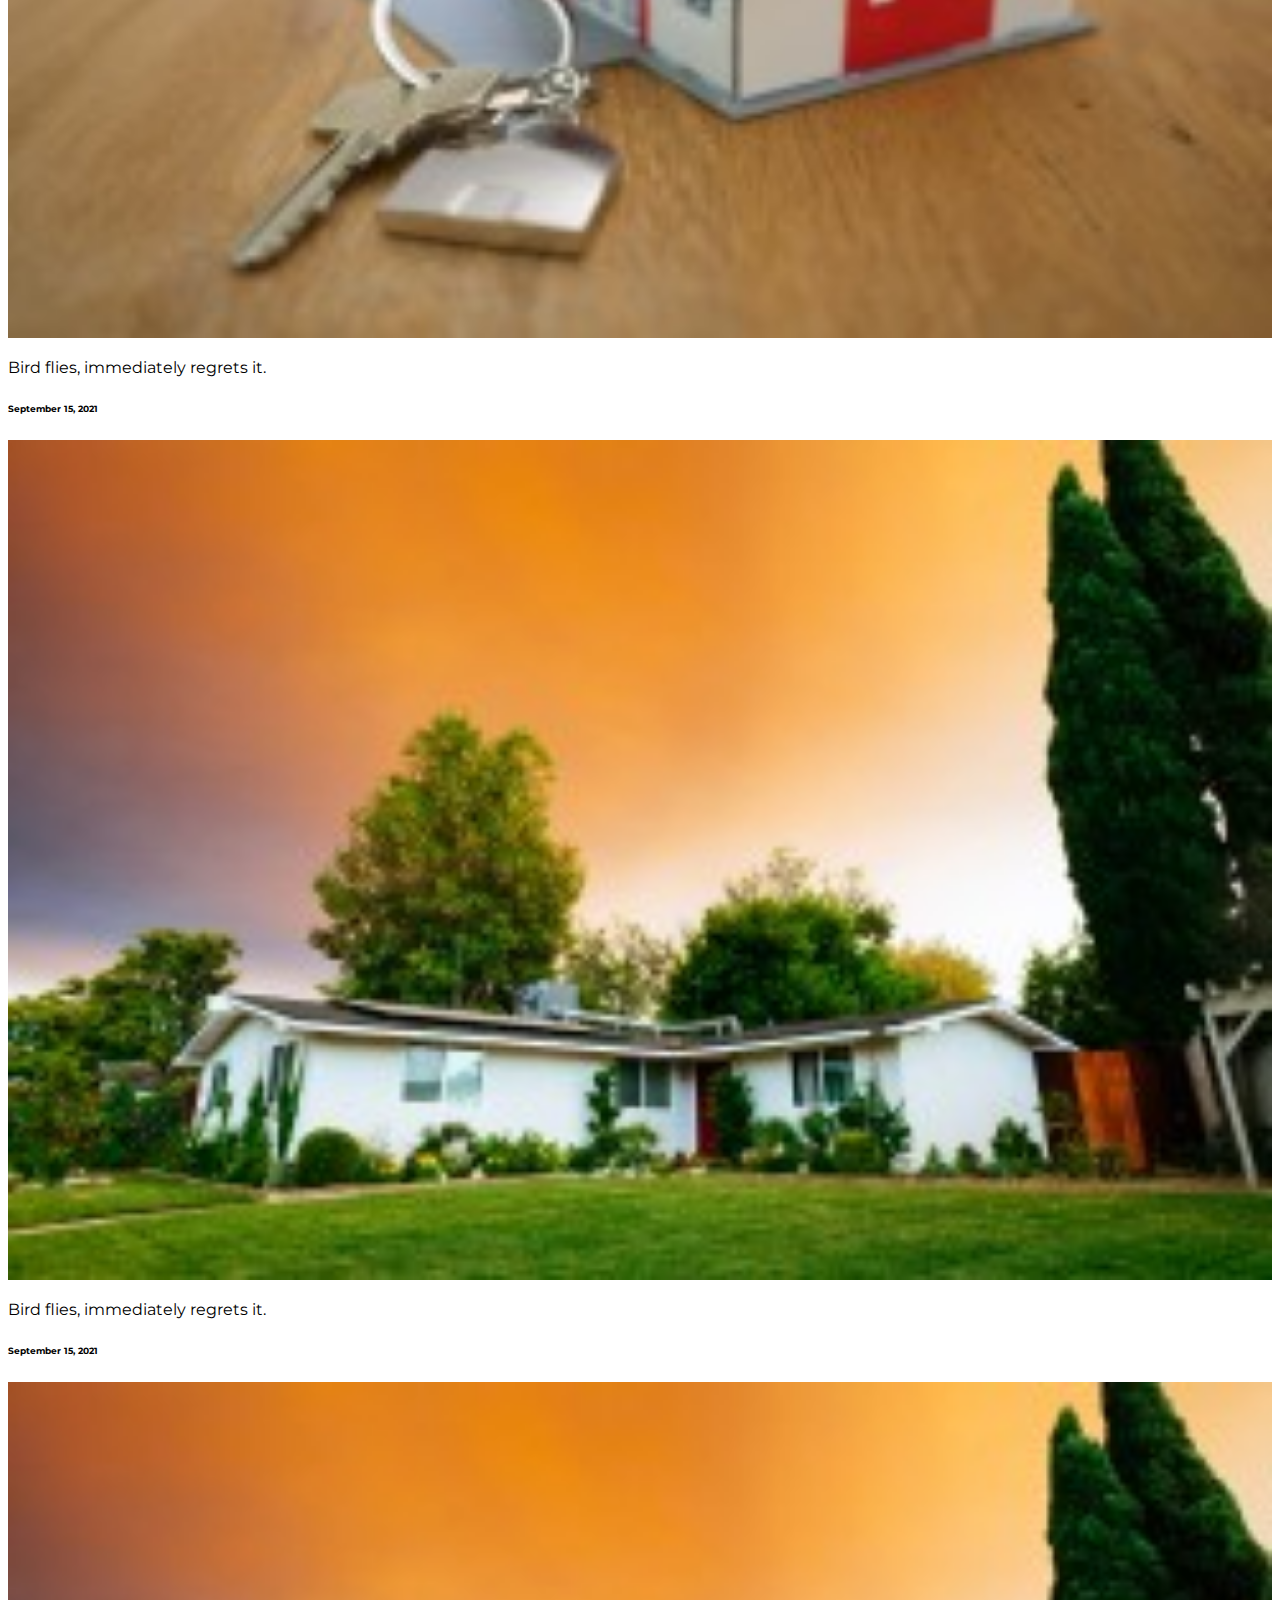
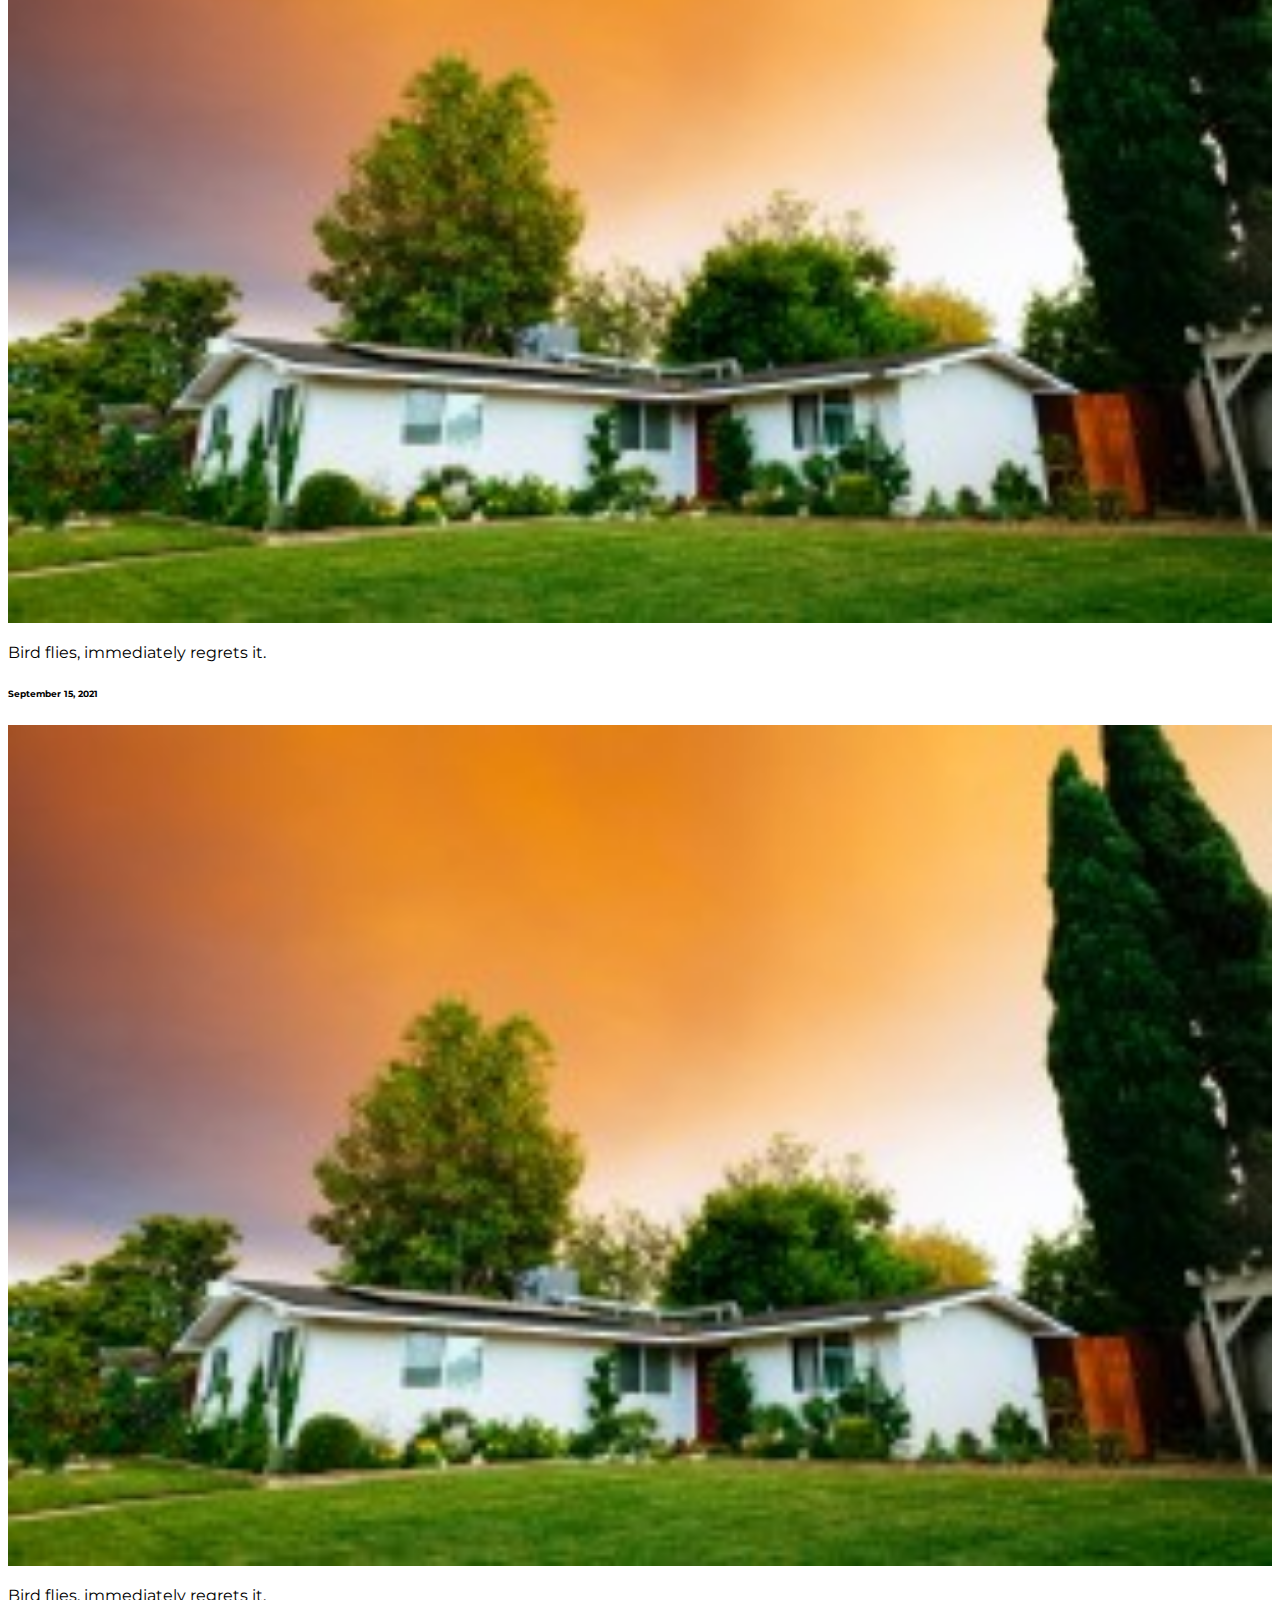
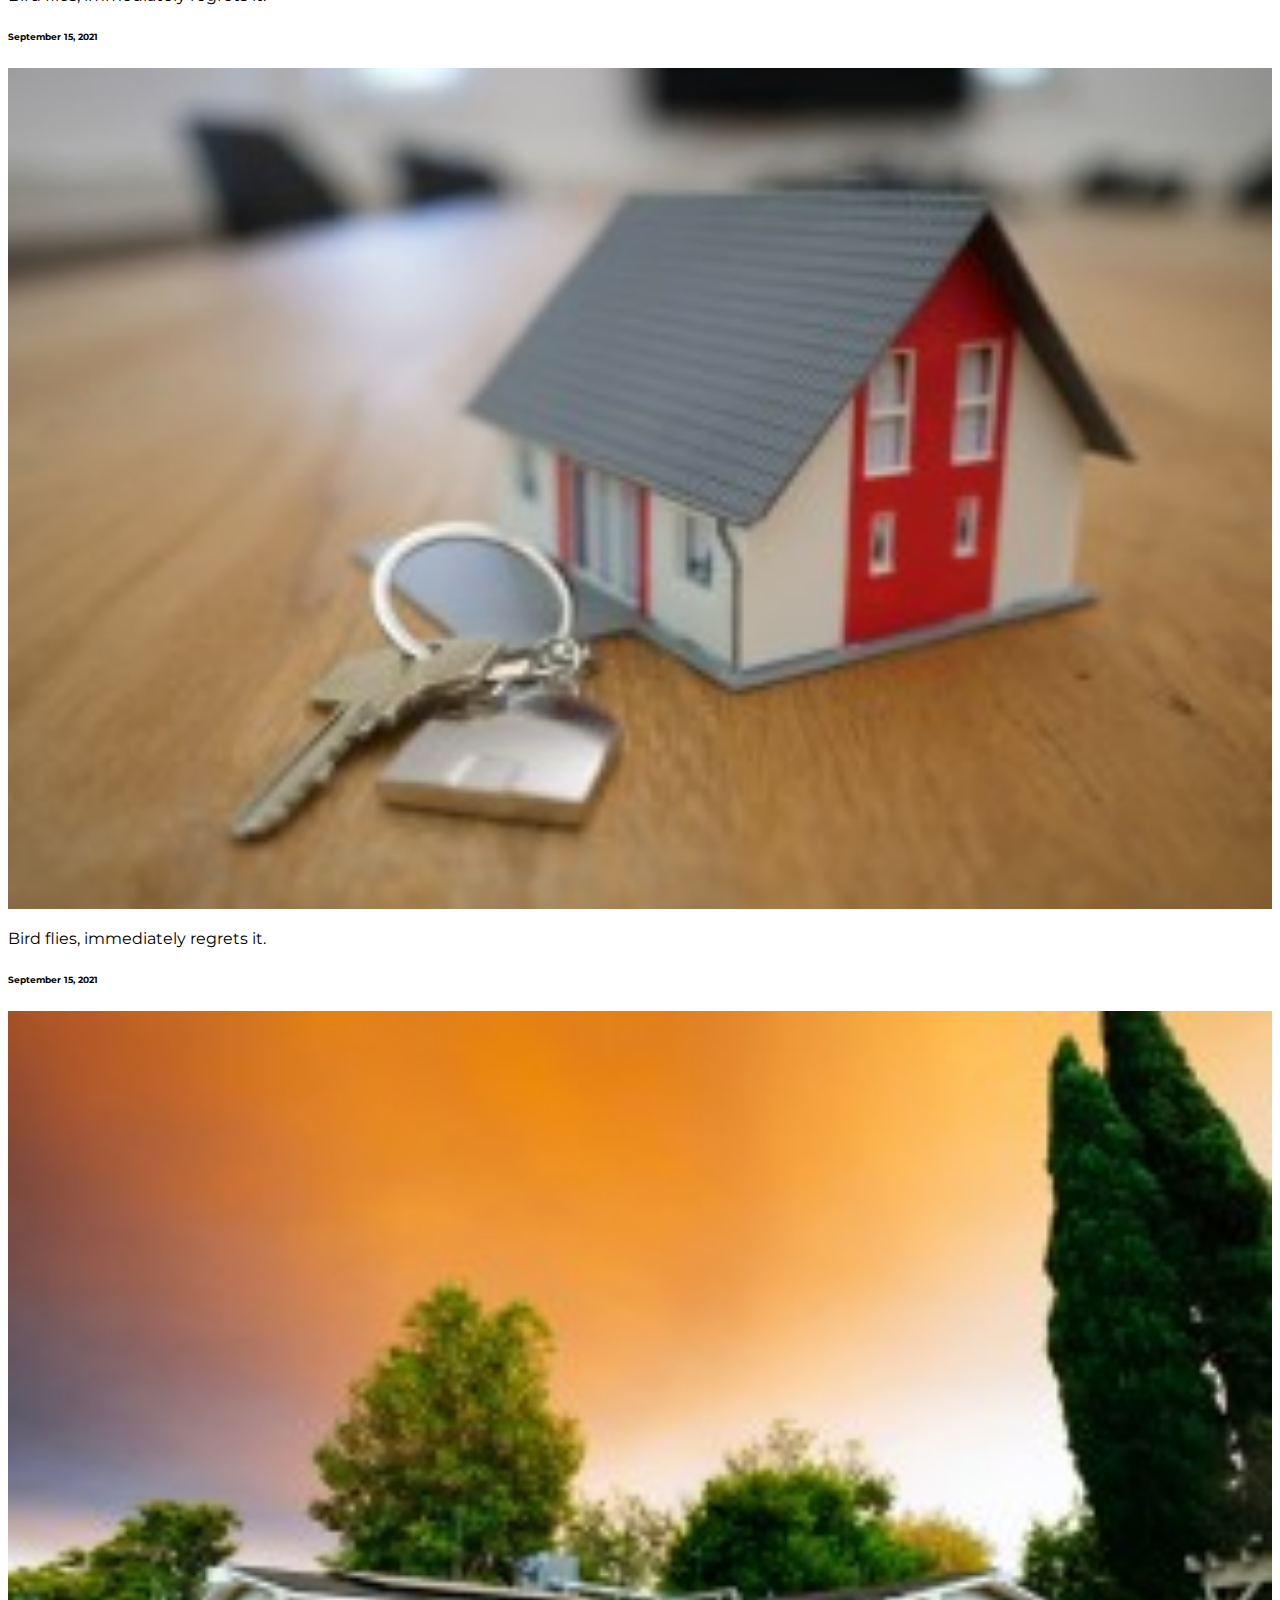
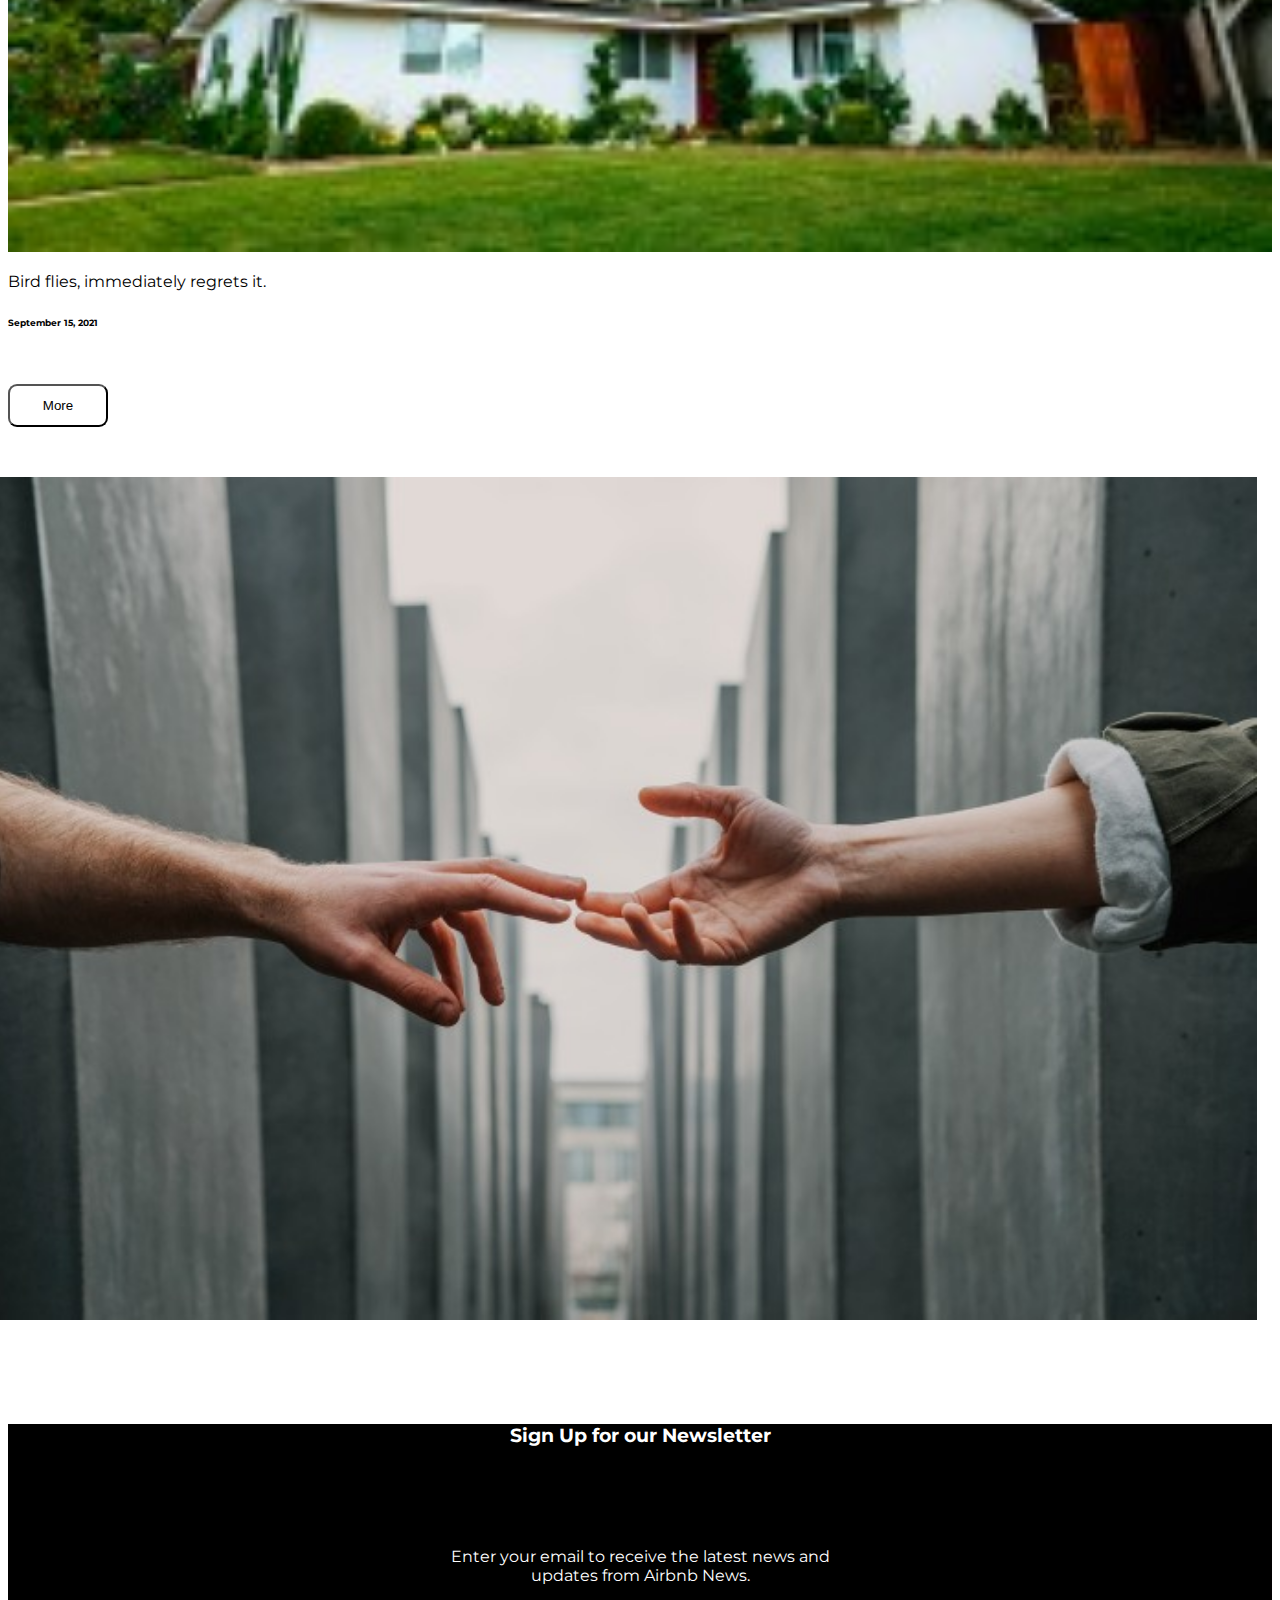
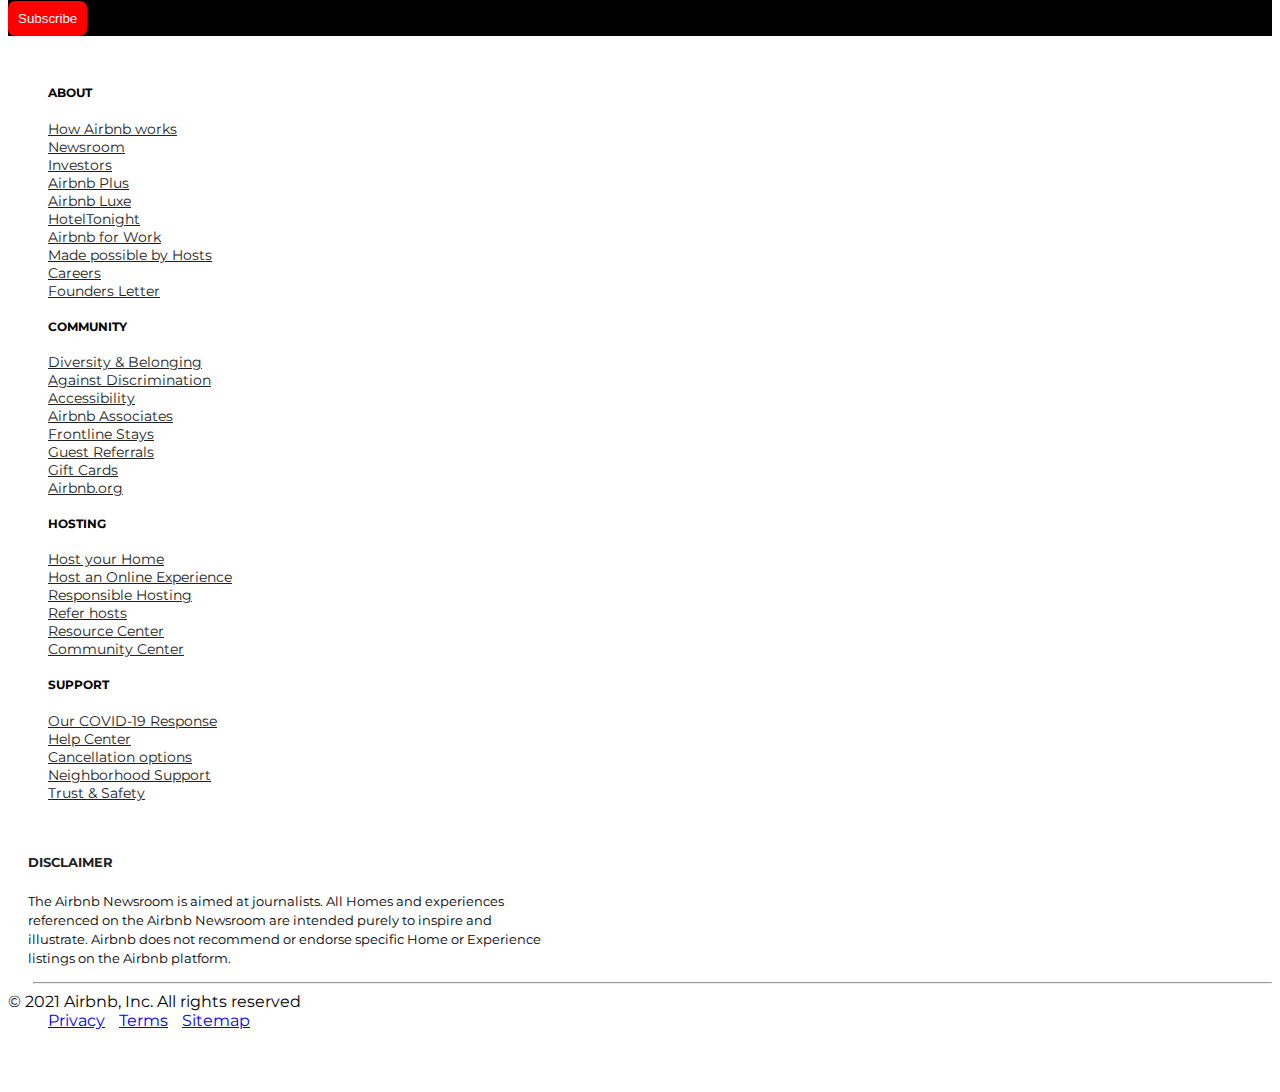
==== commit ae7b5539: "added img-fluid to all img elements" ====
--- a/index.html
+++ b/index.html
@@ -66,7 +66,7 @@
           <button class="learn-more">Learn More</button>
         </div>
         <div class="col-12 col-lg-8">
-          <img class="img-fluid w-100 rounded" src="./images/toa-heftiba-_UIVmIBB3JU-unsplash (1).jpg">
+          <img class="img-fluid w-100 rounded img-fluid" src="./images/toa-heftiba-_UIVmIBB3JU-unsplash (1).jpg">
         </div>
       </div>
 
@@ -77,21 +77,21 @@
             <div class="row">
               <div class="col-12 col-md-6 inner-left">
                 <div>
-                  <img class="img-fluid rounded media-left" src="https://via.placeholder.com/72">
+                  <img class="img-fluid rounded media-left img-fluid" src="https://via.placeholder.com/72">
                   <p class="media-body"><a href="#" class="latest-news">The homes of three French icons, including Alexandre Dumas, now on Airbnb</a></p>
                 </div>
                 <div>
-                  <img class="img-fluid rounded" src="https://via.placeholder.com/72">
+                  <img class="img-fluid rounded img-fluid" src="https://via.placeholder.com/72">
                   <a href="#" class="latest-news">The homes of three French icons, including Alexandre Dumas, now on Airbnb</a>
                 </div>
               </div>
-              <div class="col-12 col-md-6 inner-right">
+              <div class="col-12 col-md-6 inner-right img-fluid">
                 <div>
-                  <img class="img-fluid rounded" src="https://via.placeholder.com/72">
+                  <img class="img-fluid rounded img-fluid" src="https://via.placeholder.com/72">
                   <a href="#" class="latest-news">The homes of three French icons, including Alexandre Dumas, now on Airbnb</a>
                 </div>
                 <div>
-                  <img class="img-fluid rounded" src="https://via.placeholder.com/72">
+                  <img class="img-fluid rounded img-fluid" src="https://via.placeholder.com/72">
                   <a href="#" class="latest-news">The homes of three French icons, including Alexandre Dumas, now on Airbnb</a>
                 </div>
         
@@ -118,22 +118,22 @@
       <div id="carouselExampleControls carousel-size" class="carousel slide text-center" data-ride="carousel">
         <div class="carousel-inner">
           <div class="carousel-item active">
-            <img class="d-block w-100 mx-auto rounded" src="./images/scott-goodwill-y8Ngwq34_Ak-unsplash (1).jpg" alt="First slide">
-          </div>
-          <div class="carousel-item">
-            <img class="d-block w-100 mx-auto rounded" src="./images/scott-goodwill-y8Ngwq34_Ak-unsplash (1).jpg" alt="Second slide">
-          </div>
-          <div class="carousel-item">
-            <img class="d-block w-100 mx-auto rounded" src="./images/scott-goodwill-y8Ngwq34_Ak-unsplash (1).jpg" alt="Third slide">
-          </div>
-          <div class="carousel-item">
-            <img class="d-block w-100 mx-auto rounded" src="./images/scott-goodwill-y8Ngwq34_Ak-unsplash (1).jpg" alt="Third slide">
-          </div>
-          <div class="carousel-item">
-            <img class="d-block w-100 mx-auto rounded" src="./images/scott-goodwill-y8Ngwq34_Ak-unsplash (1).jpg" alt="Third slide">
-          </div>
-          <div class="carousel-item">
-            <img class="d-block w-100 mx-auto rounded" src="./images/scott-goodwill-y8Ngwq34_Ak-unsplash (1).jpg" alt="Third slide">
+            <img class="d-block w-100 mx-auto rounded img-fluid" src="./images/scott-goodwill-y8Ngwq34_Ak-unsplash (1).jpg" alt="First slide">
+          </div>
+          <div class="carousel-item">
+            <img class="d-block w-100 mx-auto rounded img-fluid" src="./images/scott-goodwill-y8Ngwq34_Ak-unsplash (1).jpg" alt="Second slide">
+          </div>
+          <div class="carousel-item">
+            <img class="d-block w-100 mx-auto rounded img-fluid" src="./images/scott-goodwill-y8Ngwq34_Ak-unsplash (1).jpg" alt="Third slide">
+          </div>
+          <div class="carousel-item">
+            <img class="d-block w-100 mx-auto rounded img-fluid" src="./images/scott-goodwill-y8Ngwq34_Ak-unsplash (1).jpg" alt="Third slide">
+          </div>
+          <div class="carousel-item">
+            <img class="d-block w-100 mx-auto rounded img-fluid" src="./images/scott-goodwill-y8Ngwq34_Ak-unsplash (1).jpg" alt="Third slide">
+          </div>
+          <div class="carousel-item">
+            <img class="d-block w-100 mx-auto rounded img-fluid" src="./images/scott-goodwill-y8Ngwq34_Ak-unsplash (1).jpg" alt="Third slide">
           </div>
         </div>
         <a class="carousel-control-prev" href="#carouselExampleControls" role="button" data-slide="prev">
@@ -177,61 +177,61 @@
     <div class="container first-set-articles">
       <div class="row">
         <div class="col-12 col-md-4">
-          <img src="./images/daniil-silantev-sN4u56baSB0-unsplash (1).jpg" class="rounded">
+          <img src="./images/daniil-silantev-sN4u56baSB0-unsplash (1).jpg" class="rounded img-fluid">
           <p><a href="#" class="article-paragraph">Hello Mofo, go to the ho!</a></p>
           <h6><small>September 15, 2021</small></h6>
         </div>
         <div class="col-12 col-md-4">
-          <img src="./images/etienne-swanepoel-LpxKs1-pLPw-unsplash (1).jpg" class="rounded">
+          <img src="./images/etienne-swanepoel-LpxKs1-pLPw-unsplash (1).jpg" class="rounded img-fluid">
           <p>Go on, get the goods.</p>
           <h6><small>September 15, 2021</small></h6>
         </div>
         <div class="col-12 col-md-4">
-          <img src="./images/nathan-fertig-FBXuXp57eM0-unsplash (1).jpg" class="rounded">
-          <p>Bird flies, immediately regrets it.</p>
-          <h6><small>September 15, 2021</small></h6>
-        </div>
-      </div>
-      <div class="row">
-        <div class="col-12 col-md-3">
-          <img src="./images/gus-ruballo-h5QNclJUiA8-unsplash (1).jpg" class="rounded">
-          <p>Bird flies, immediately regrets it.</p>
-          <h6><small>September 15, 2021</small></h6>
-        </div>
-        <div class="col-12 col-md-3">
-          <img src="./images/gus-ruballo-h5QNclJUiA8-unsplash (1).jpg" class="rounded">
-          <p>Bird flies, immediately regrets it.</p>
-          <h6><small>September 15, 2021</small></h6>
-        </div>
-        <div class="col-12 col-md-3">
-          <img src="./images/tierra-mallorca-rgJ1J8SDEAY-unsplash (1).jpg" class="rounded">
-          <p>Bird flies, immediately regrets it.</p>
-          <h6><small>September 15, 2021</small></h6>
-        </div>
-        <div class="col-12 col-md-3">
-          <img src="./images/gus-ruballo-h5QNclJUiA8-unsplash (1).jpg" class="rounded">
-          <p>Bird flies, immediately regrets it.</p>
-          <h6><small>September 15, 2021</small></h6>
-        </div>
-      </div>
-      <div class="row">
-        <div class="col-12 col-md-3">
-          <img src="./images/gus-ruballo-h5QNclJUiA8-unsplash (1).jpg" class="rounded">
-          <p>Bird flies, immediately regrets it.</p>
-          <h6><small>September 15, 2021</small></h6>
-        </div>
-        <div class="col-12 col-md-3">
-          <img src="./images/gus-ruballo-h5QNclJUiA8-unsplash (1).jpg" class="rounded">
-          <p>Bird flies, immediately regrets it.</p>
-          <h6><small>September 15, 2021</small></h6>
-        </div>
-        <div class="col-12 col-md-3">
-          <img src="./images/tierra-mallorca-rgJ1J8SDEAY-unsplash (1).jpg" class="rounded">
-          <p>Bird flies, immediately regrets it.</p>
-          <h6><small>September 15, 2021</small></h6>
-        </div>
-        <div class="col-12 col-md-3">
-          <a href="#"><img src="./images/gus-ruballo-h5QNclJUiA8-unsplash (1).jpg" class="rounded"></a>
+          <img src="./images/nathan-fertig-FBXuXp57eM0-unsplash (1).jpg" class="rounded img-fluid">
+          <p>Bird flies, immediately regrets it.</p>
+          <h6><small>September 15, 2021</small></h6>
+        </div>
+      </div>
+      <div class="row">
+        <div class="col-12 col-md-3">
+          <img src="./images/gus-ruballo-h5QNclJUiA8-unsplash (1).jpg" class="rounded img-fluid">
+          <p>Bird flies, immediately regrets it.</p>
+          <h6><small>September 15, 2021</small></h6>
+        </div>
+        <div class="col-12 col-md-3">
+          <img src="./images/gus-ruballo-h5QNclJUiA8-unsplash (1).jpg" class="rounded img-fluid">
+          <p>Bird flies, immediately regrets it.</p>
+          <h6><small>September 15, 2021</small></h6>
+        </div>
+        <div class="col-12 col-md-3">
+          <img src="./images/tierra-mallorca-rgJ1J8SDEAY-unsplash (1).jpg" class="rounded img-fluid">
+          <p>Bird flies, immediately regrets it.</p>
+          <h6><small>September 15, 2021</small></h6>
+        </div>
+        <div class="col-12 col-md-3">
+          <img src="./images/gus-ruballo-h5QNclJUiA8-unsplash (1).jpg" class="rounded img-fluid">
+          <p>Bird flies, immediately regrets it.</p>
+          <h6><small>September 15, 2021</small></h6>
+        </div>
+      </div>
+      <div class="row">
+        <div class="col-12 col-md-3">
+          <img src="./images/gus-ruballo-h5QNclJUiA8-unsplash (1).jpg" class="rounded img-fluid">
+          <p>Bird flies, immediately regrets it.</p>
+          <h6><small>September 15, 2021</small></h6>
+        </div>
+        <div class="col-12 col-md-3">
+          <img src="./images/gus-ruballo-h5QNclJUiA8-unsplash (1).jpg" class="rounded img-fluid">
+          <p>Bird flies, immediately regrets it.</p>
+          <h6><small>September 15, 2021</small></h6>
+        </div>
+        <div class="col-12 col-md-3">
+          <img src="./images/tierra-mallorca-rgJ1J8SDEAY-unsplash (1).jpg" class="rounded img-fluid">
+          <p>Bird flies, immediately regrets it.</p>
+          <h6><small>September 15, 2021</small></h6>
+        </div>
+        <div class="col-12 col-md-3">
+          <a href="#"><img src="./images/gus-ruballo-h5QNclJUiA8-unsplash (1).jpg" class="rounded img-fluid"></a>
           <p>Bird flies, immediately regrets it.</p>
           <h6><small>September 15, 2021</small></h6>
         </div>
@@ -244,7 +244,7 @@
     <div class="container-fluid subscribe-section">
       <div class="row">
         <div class="col-12 col-md-6">
-          <img src="./images/toa-heftiba-_UIVmIBB3JU-unsplash (1).jpg" class="subscribe-photo">
+          <img src="./images/toa-heftiba-_UIVmIBB3JU-unsplash (1).jpg" class="subscribe-photo img-fluid">
         </div>
         <div class="col-12 col-md-6 text-center dark">
           <h3 class="sign-up">Sign Up for our Newsletter</h3>
--- a/style.css
+++ b/style.css
@@ -1,5 +1,9 @@
 body {
   font-family: 'Montserrat', sans-serif;
+}
+
+.img-fluid {
+  width: 100%;
 }
 
 
@@ -72,17 +76,10 @@
 }
 
 .carousel-size {
-  height: 300px;
-  width: 200px;
-}
-
-.carousel-item {
-  justify-content: center;
-}
-
-.carousel-inner > .item > img {
-  margin: 0 auto;
-}
+  height: 512px;
+  width: 341px;
+}
+
 
 .black-background {
   background-color: black;
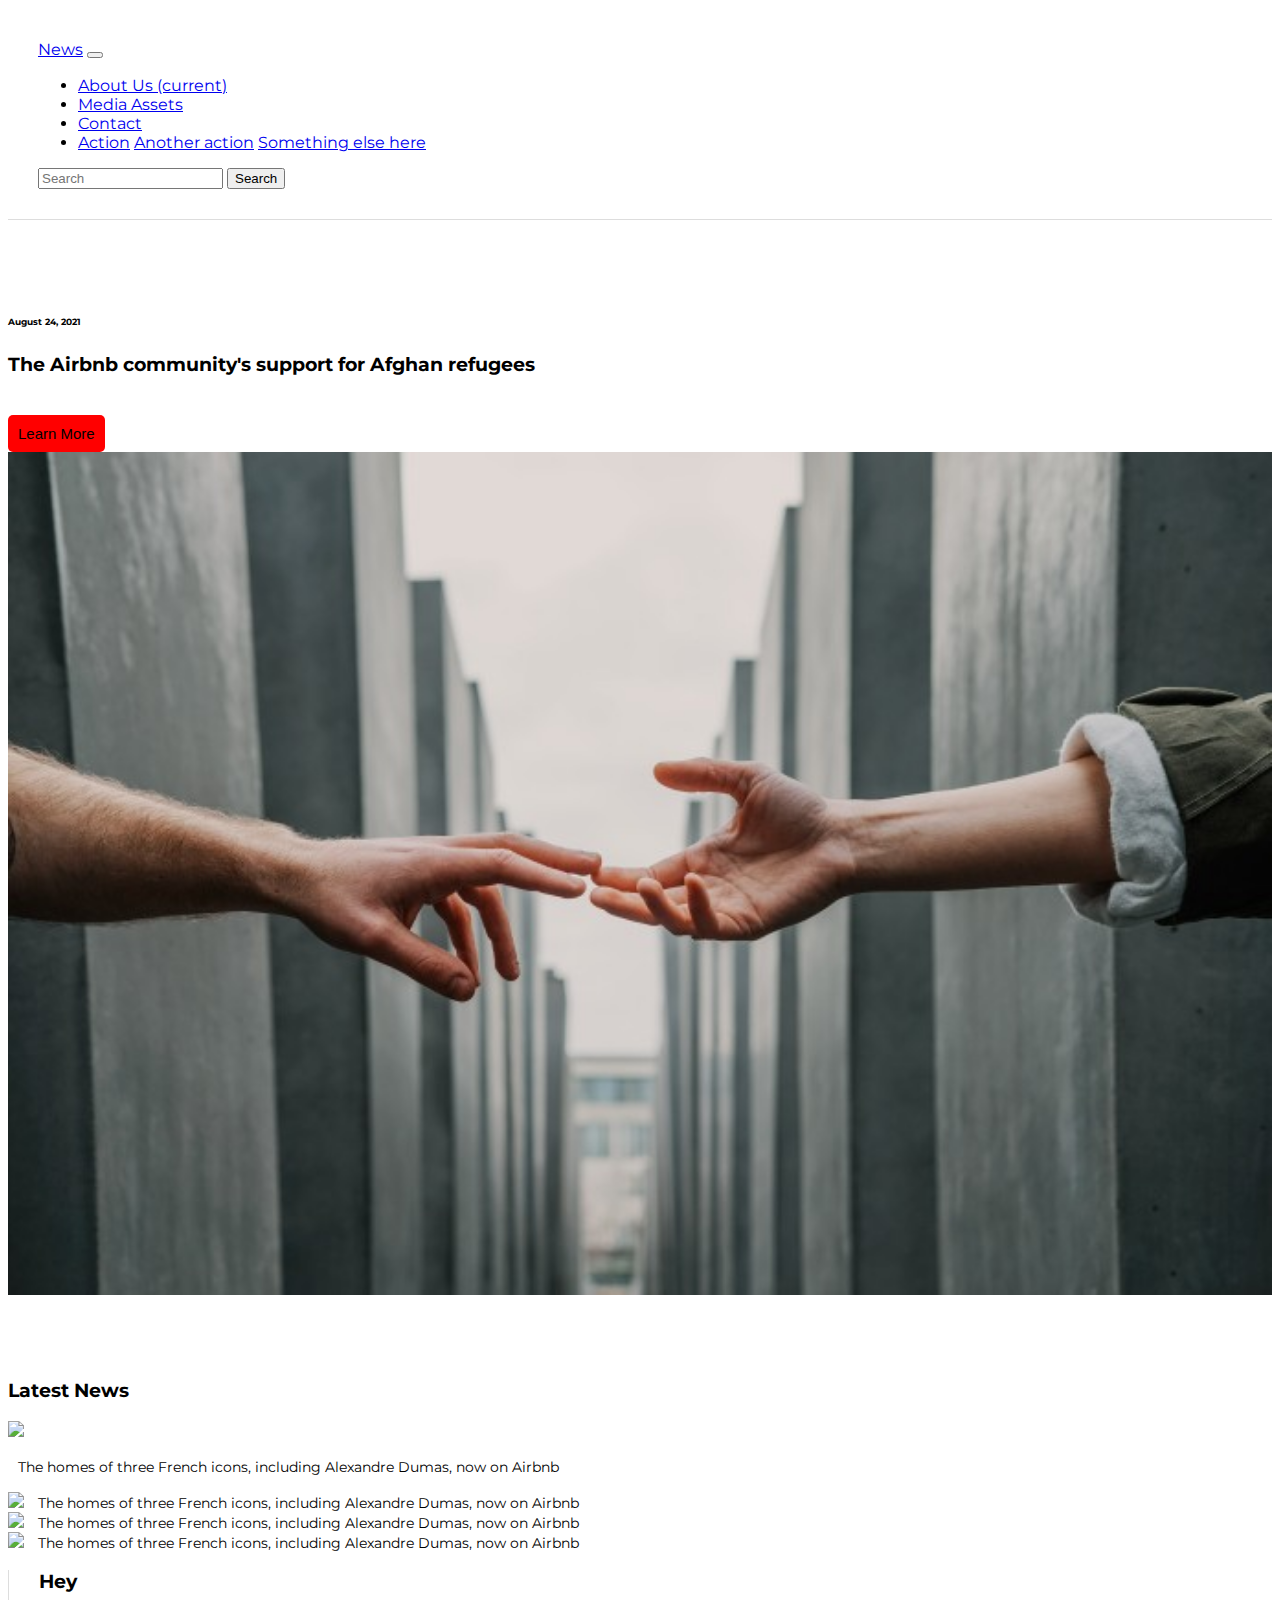
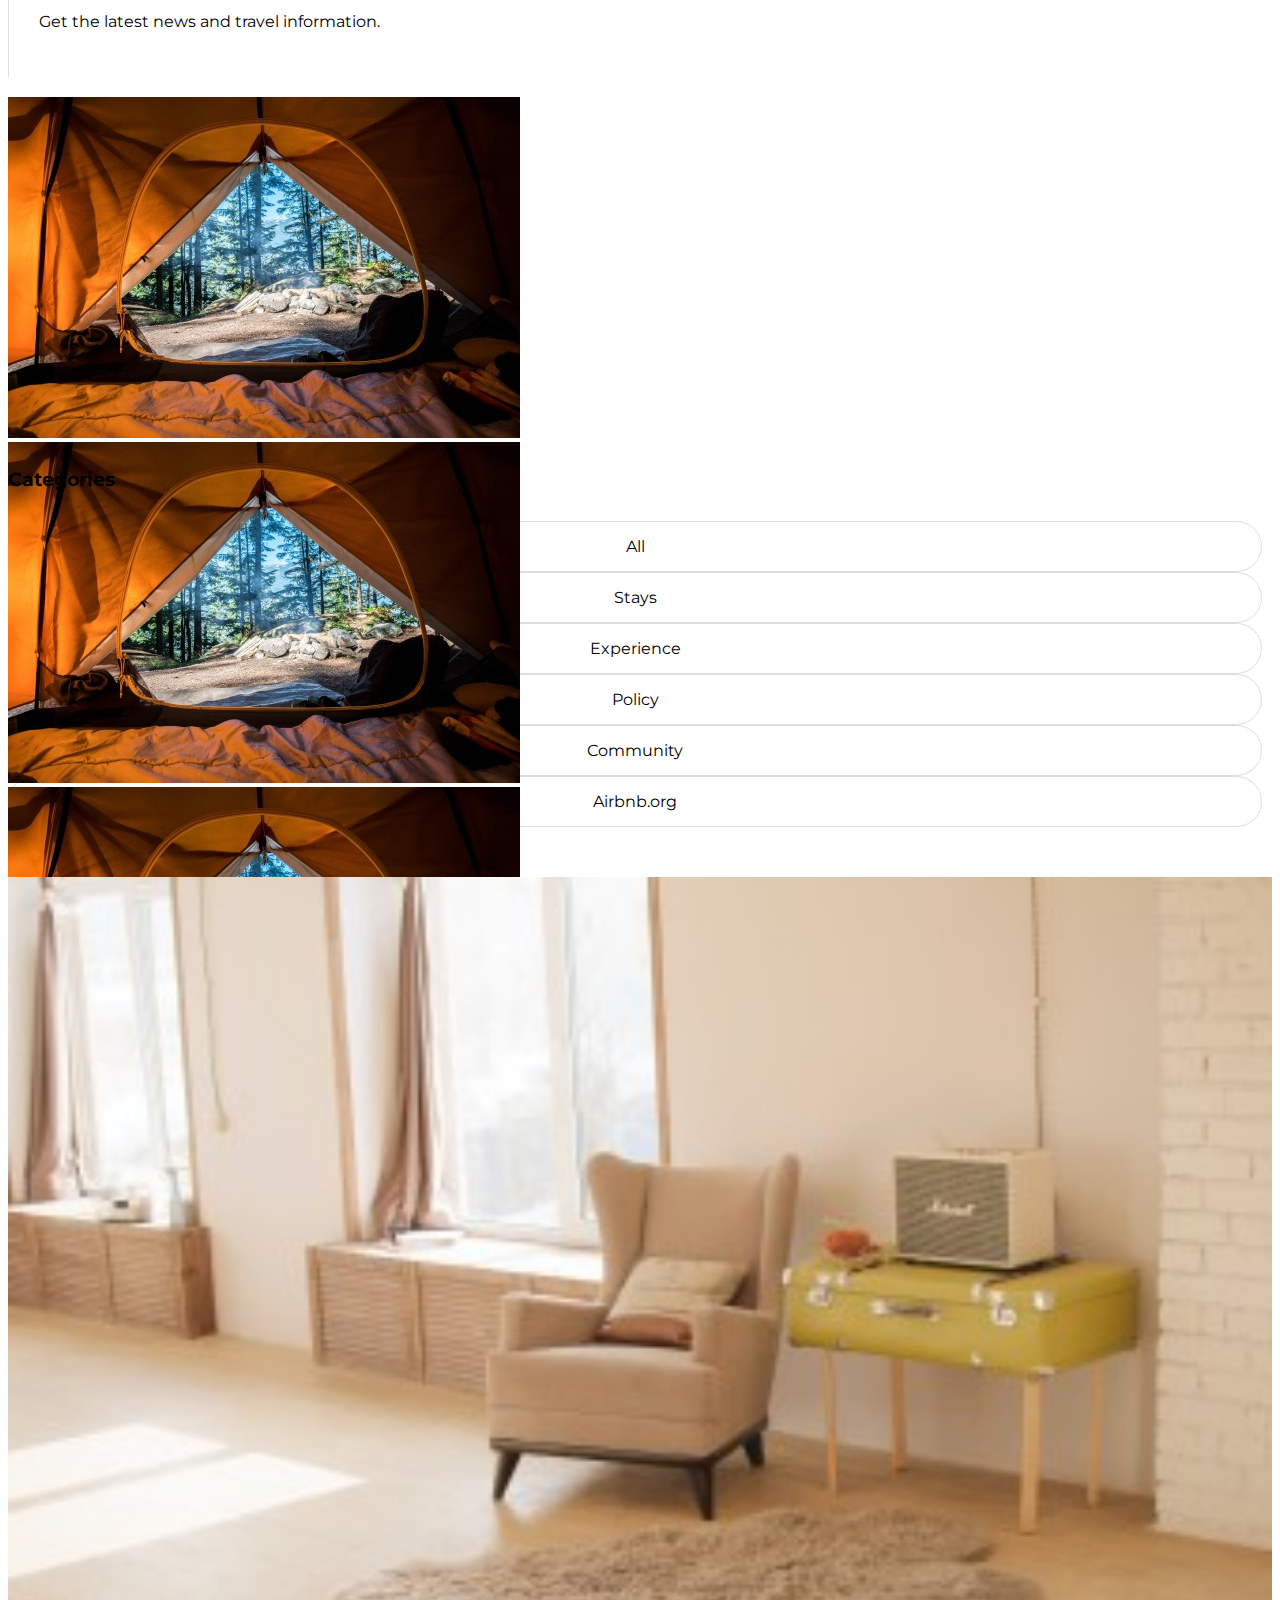
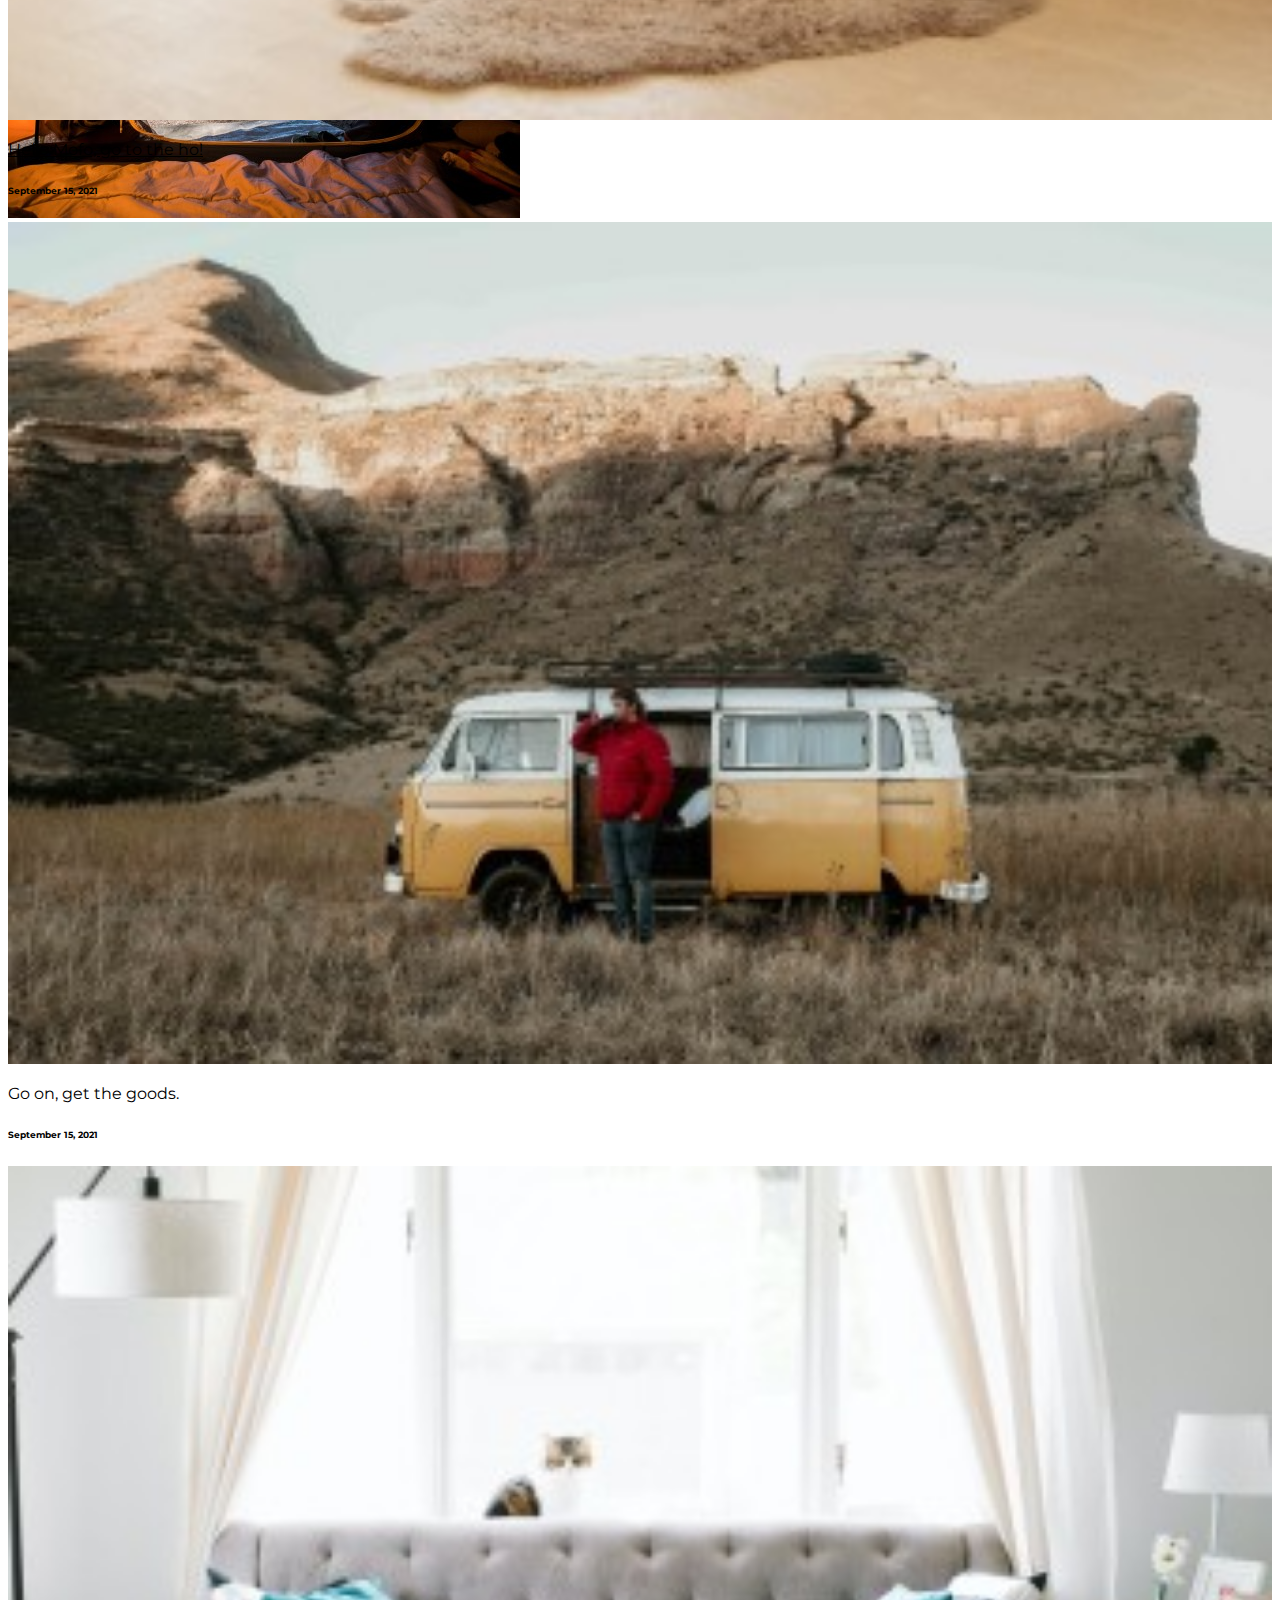
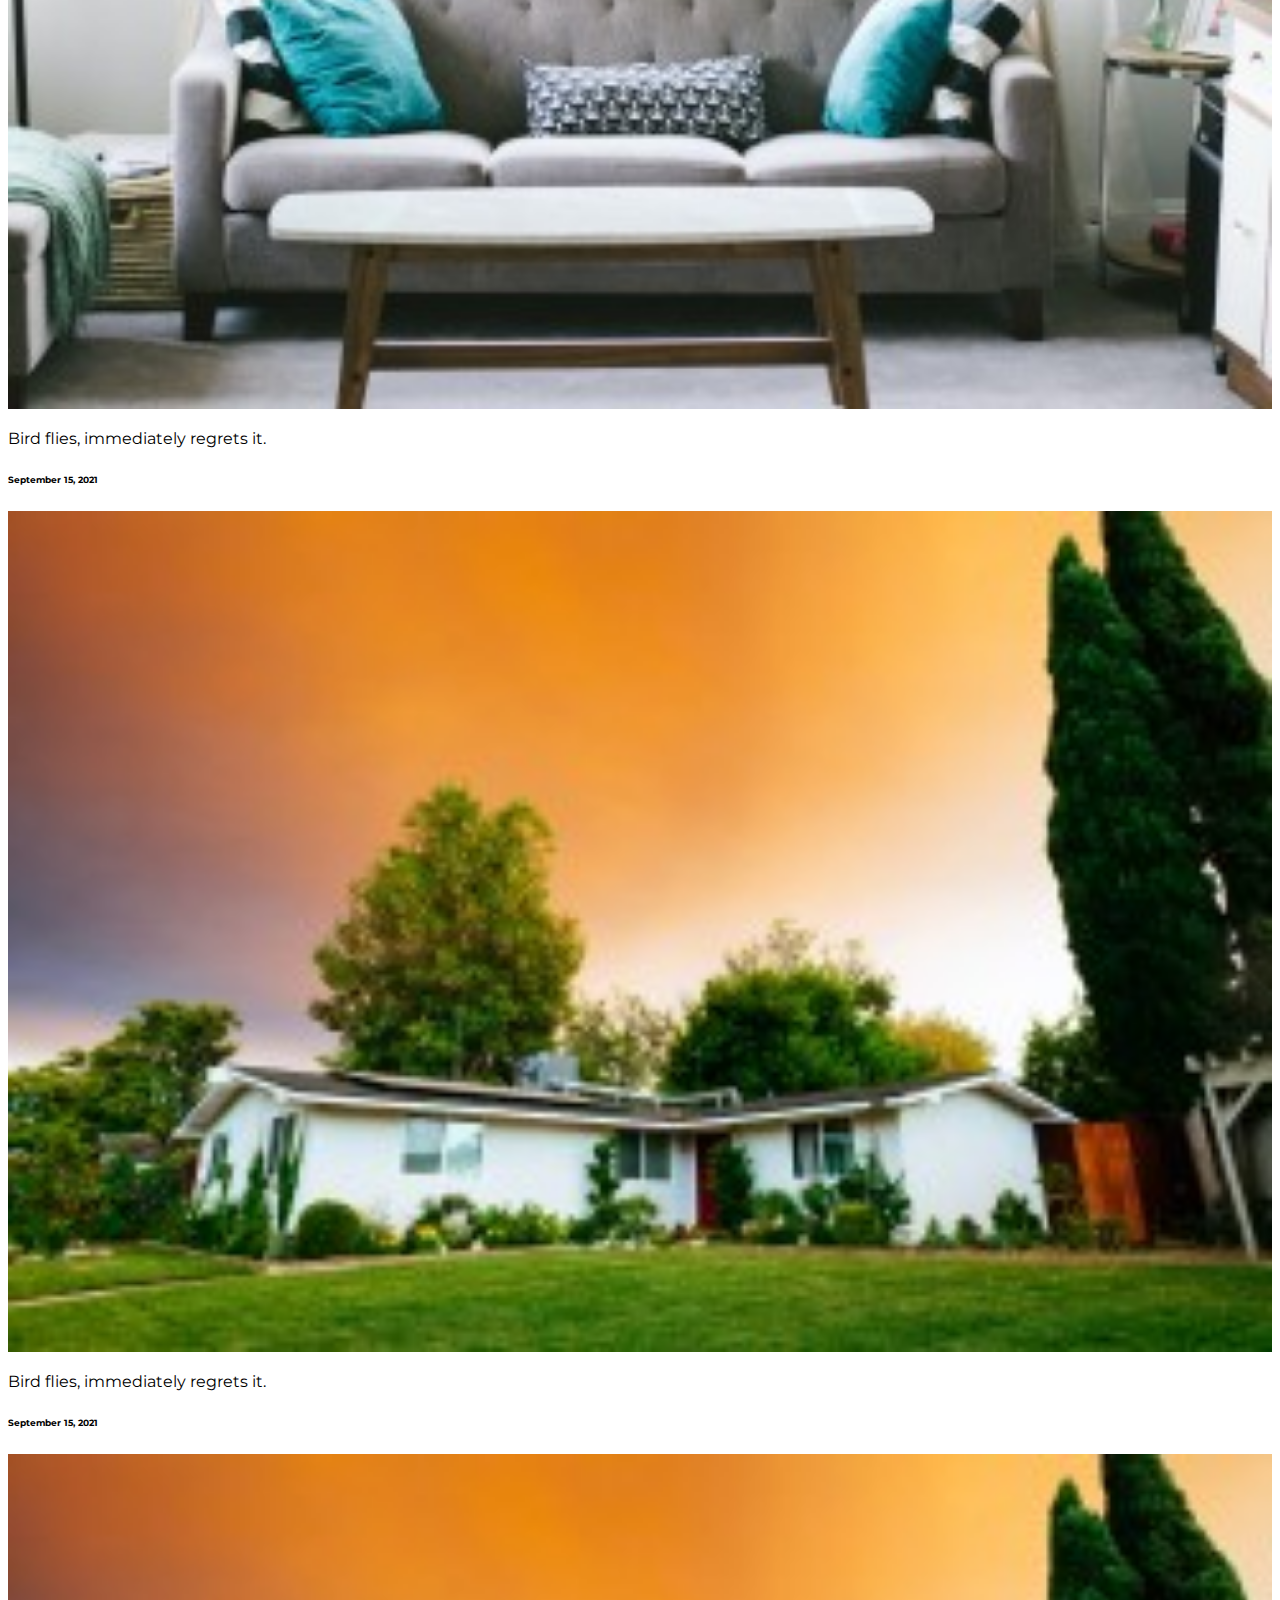
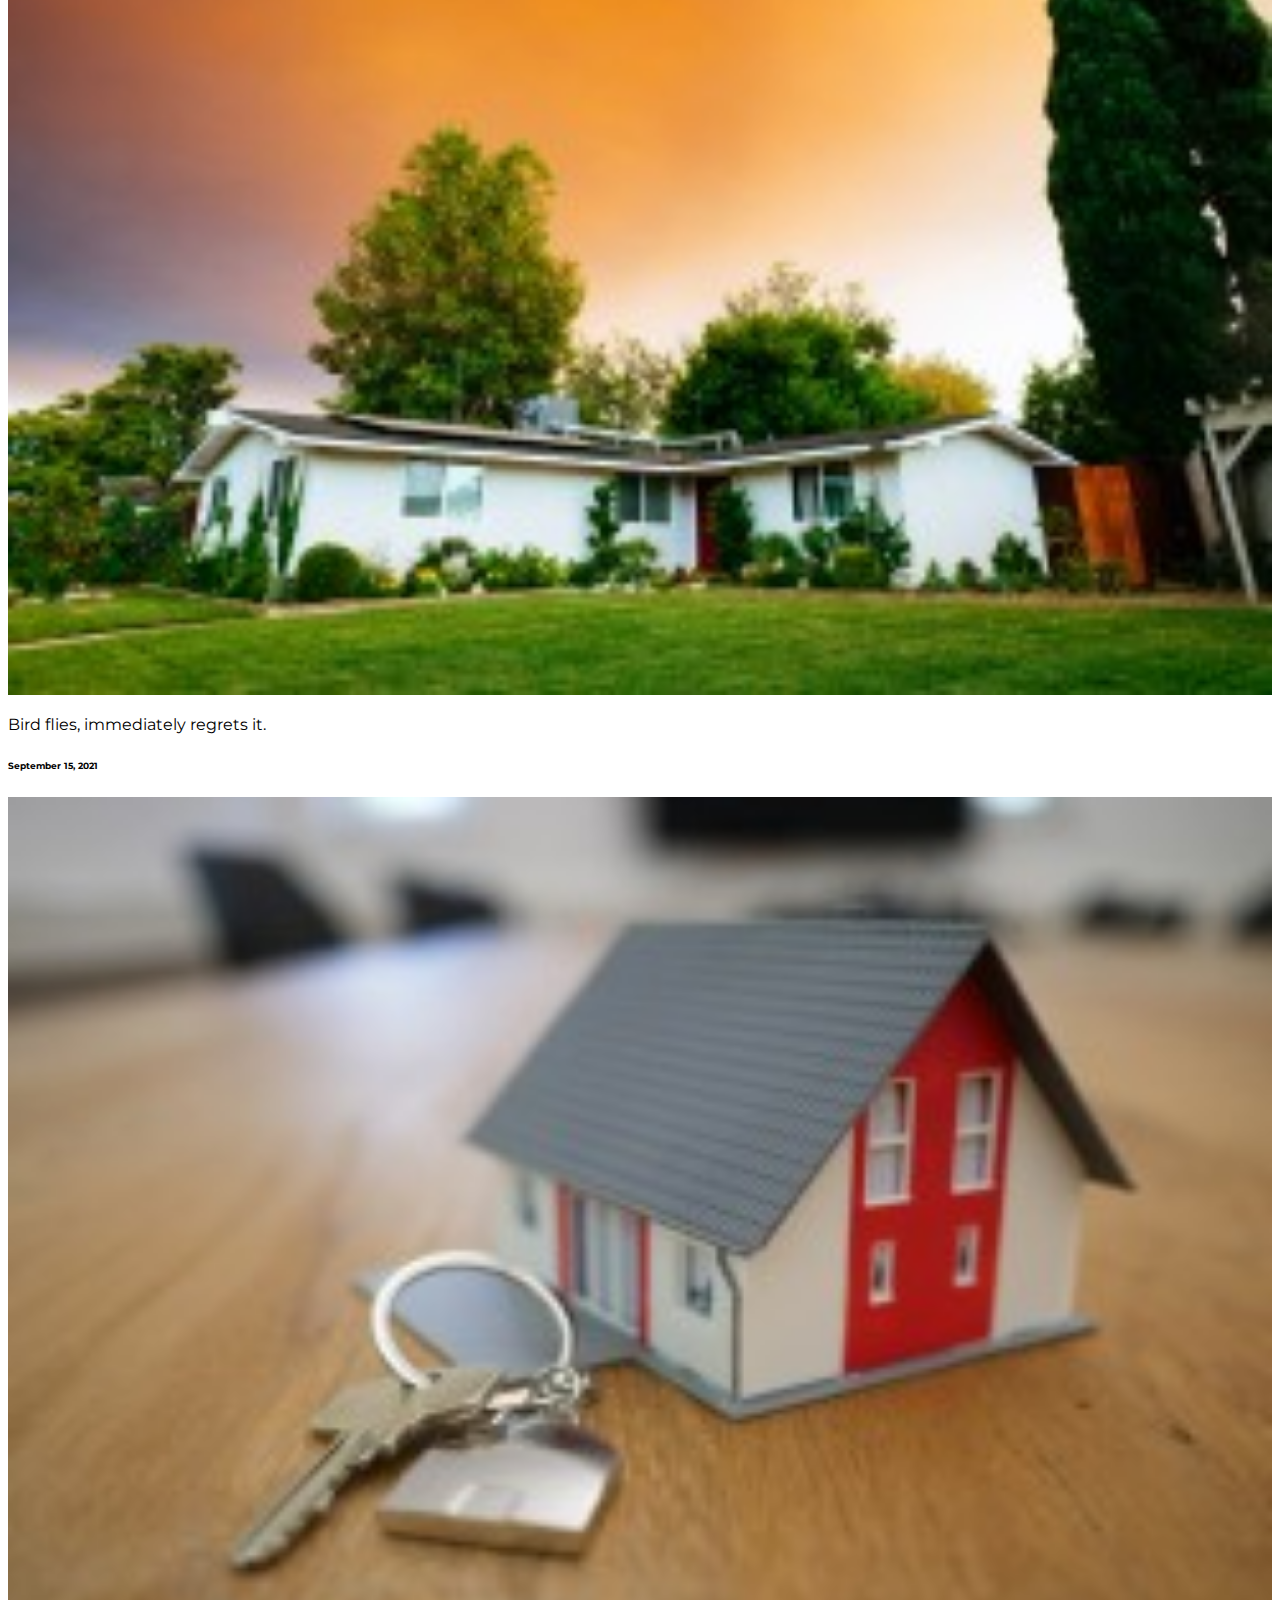
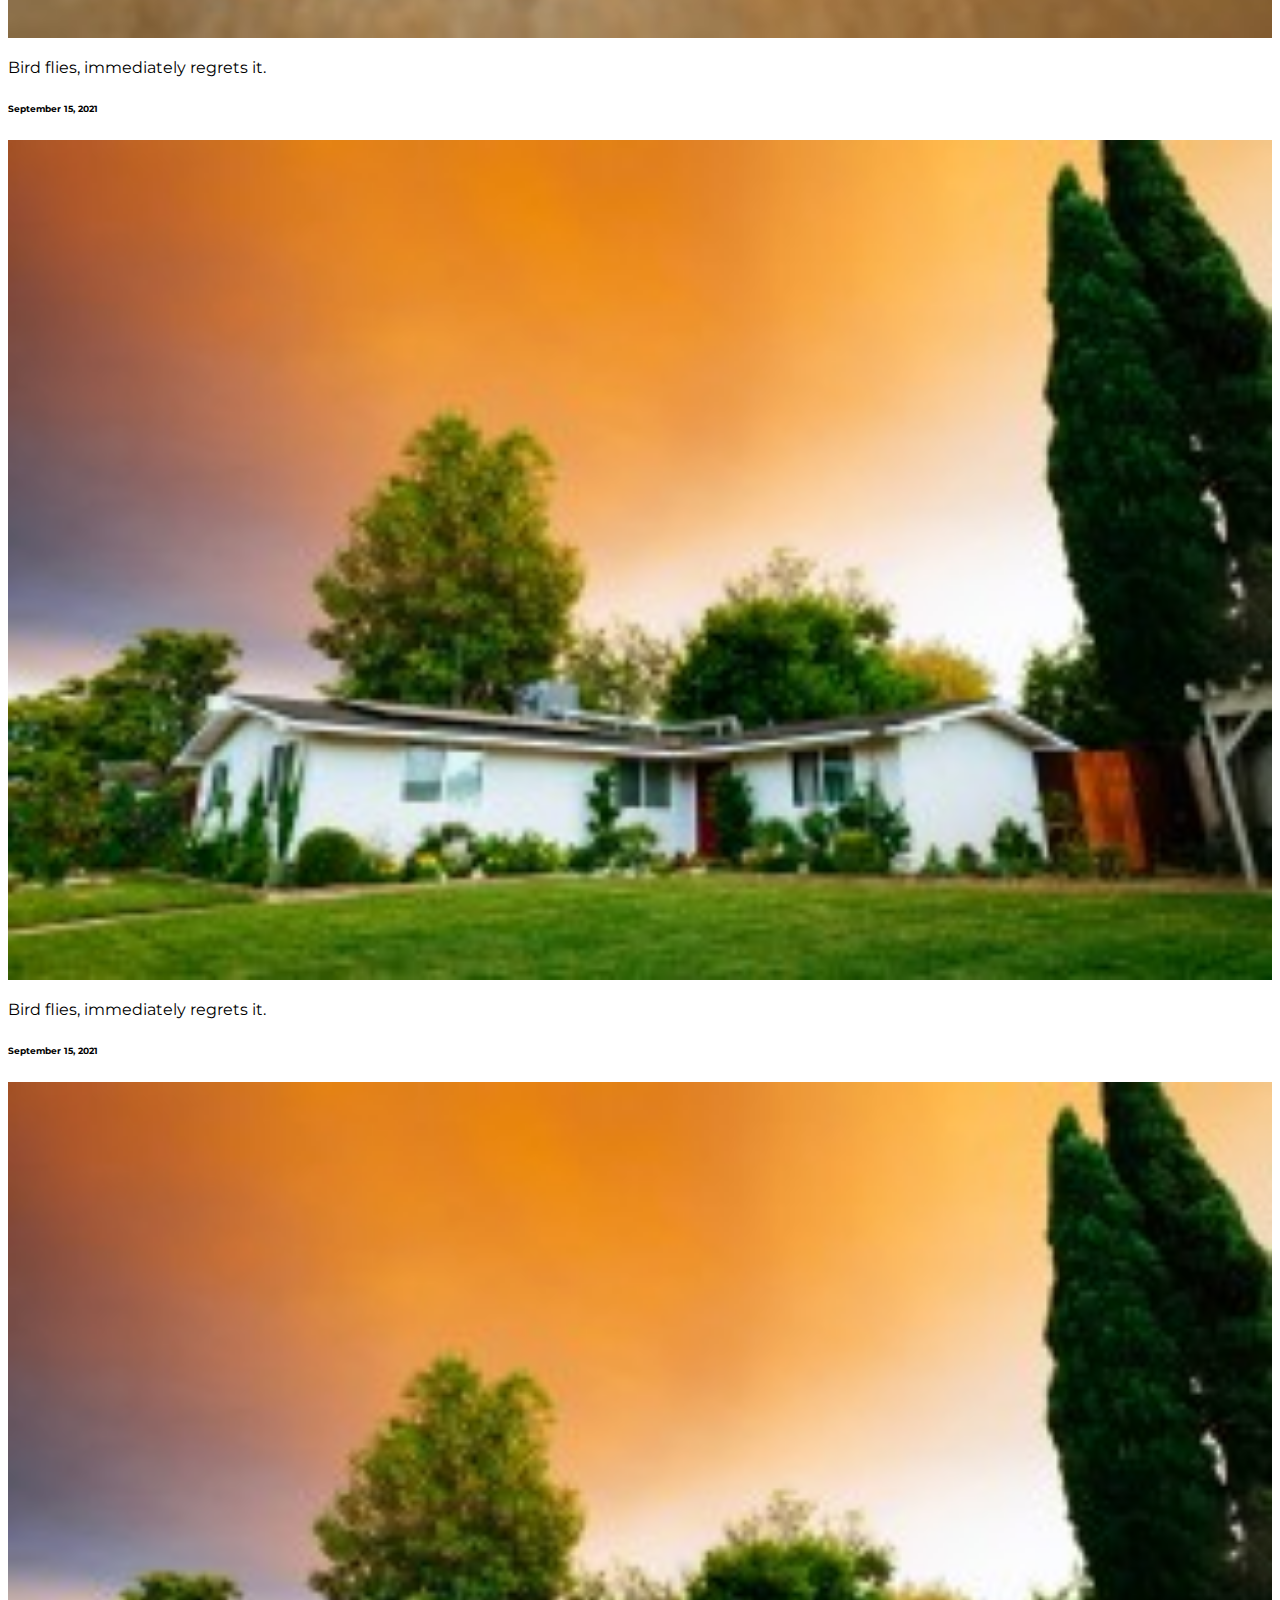
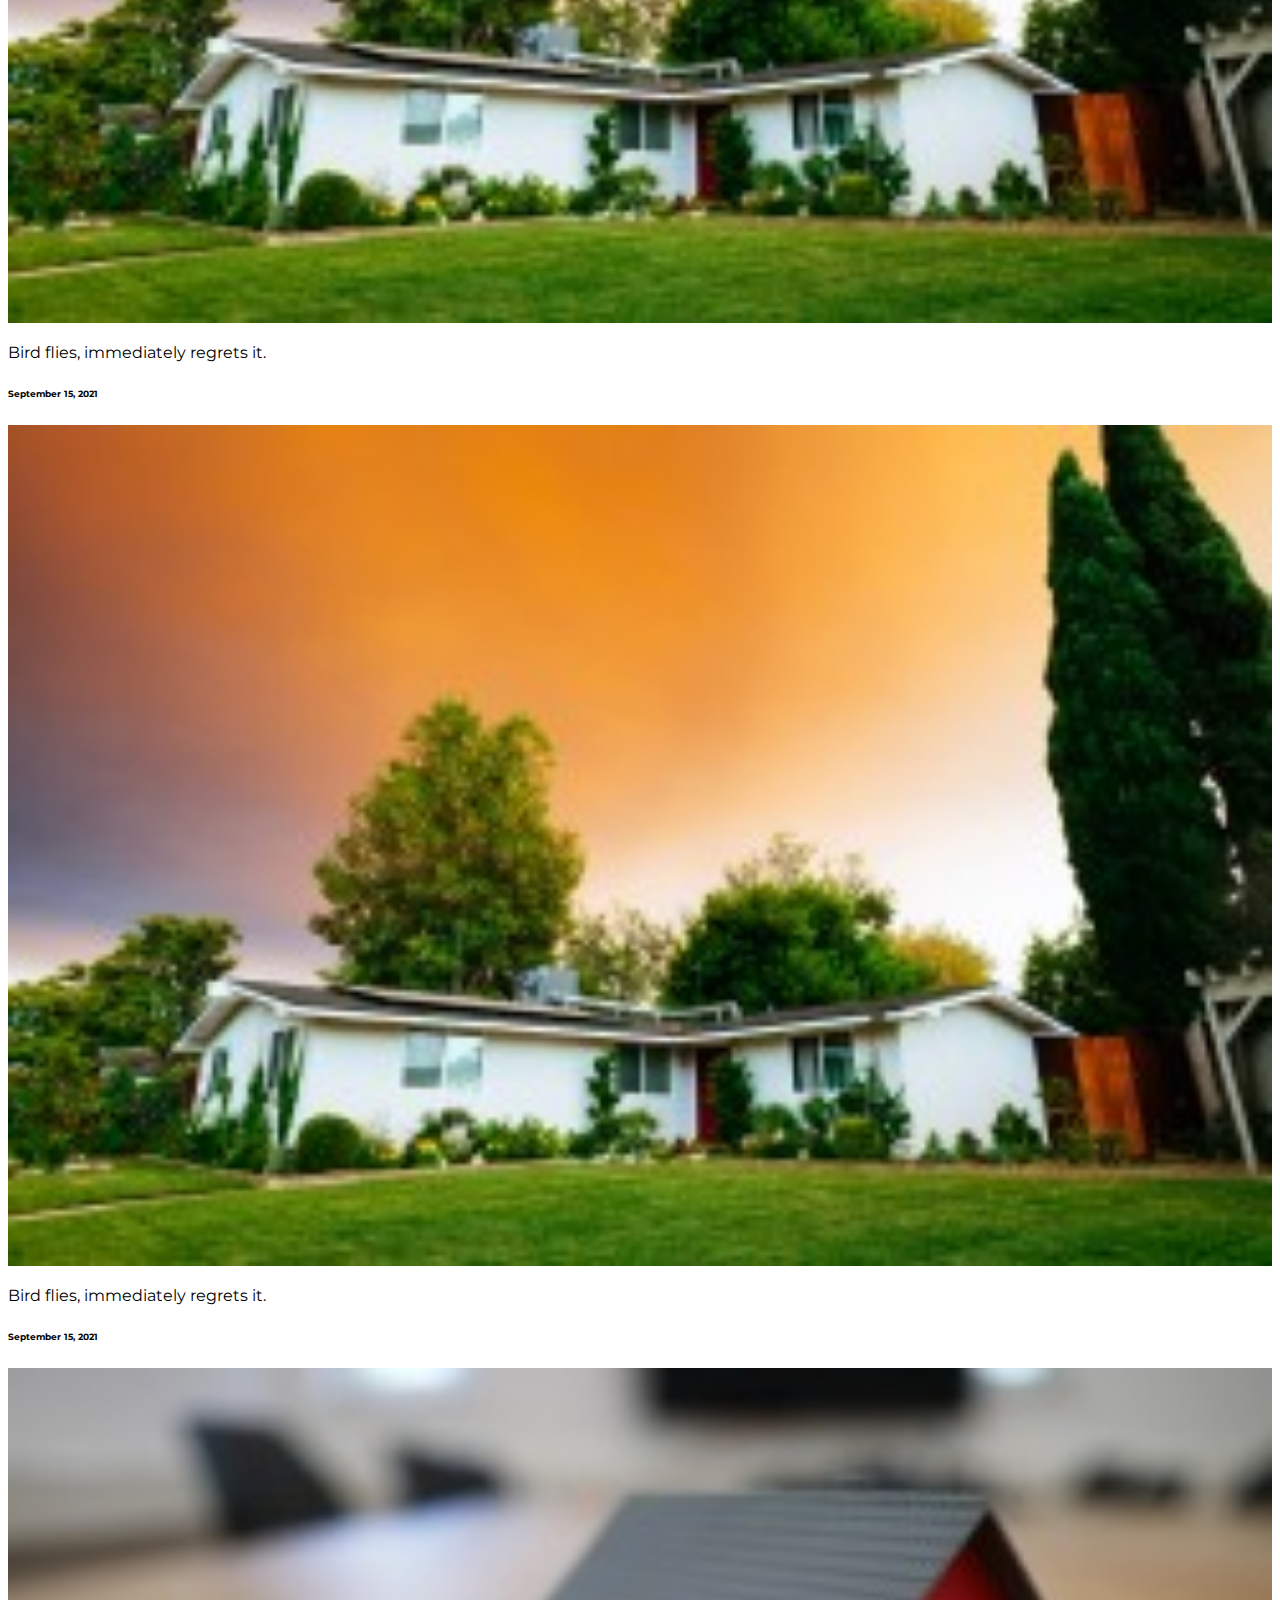
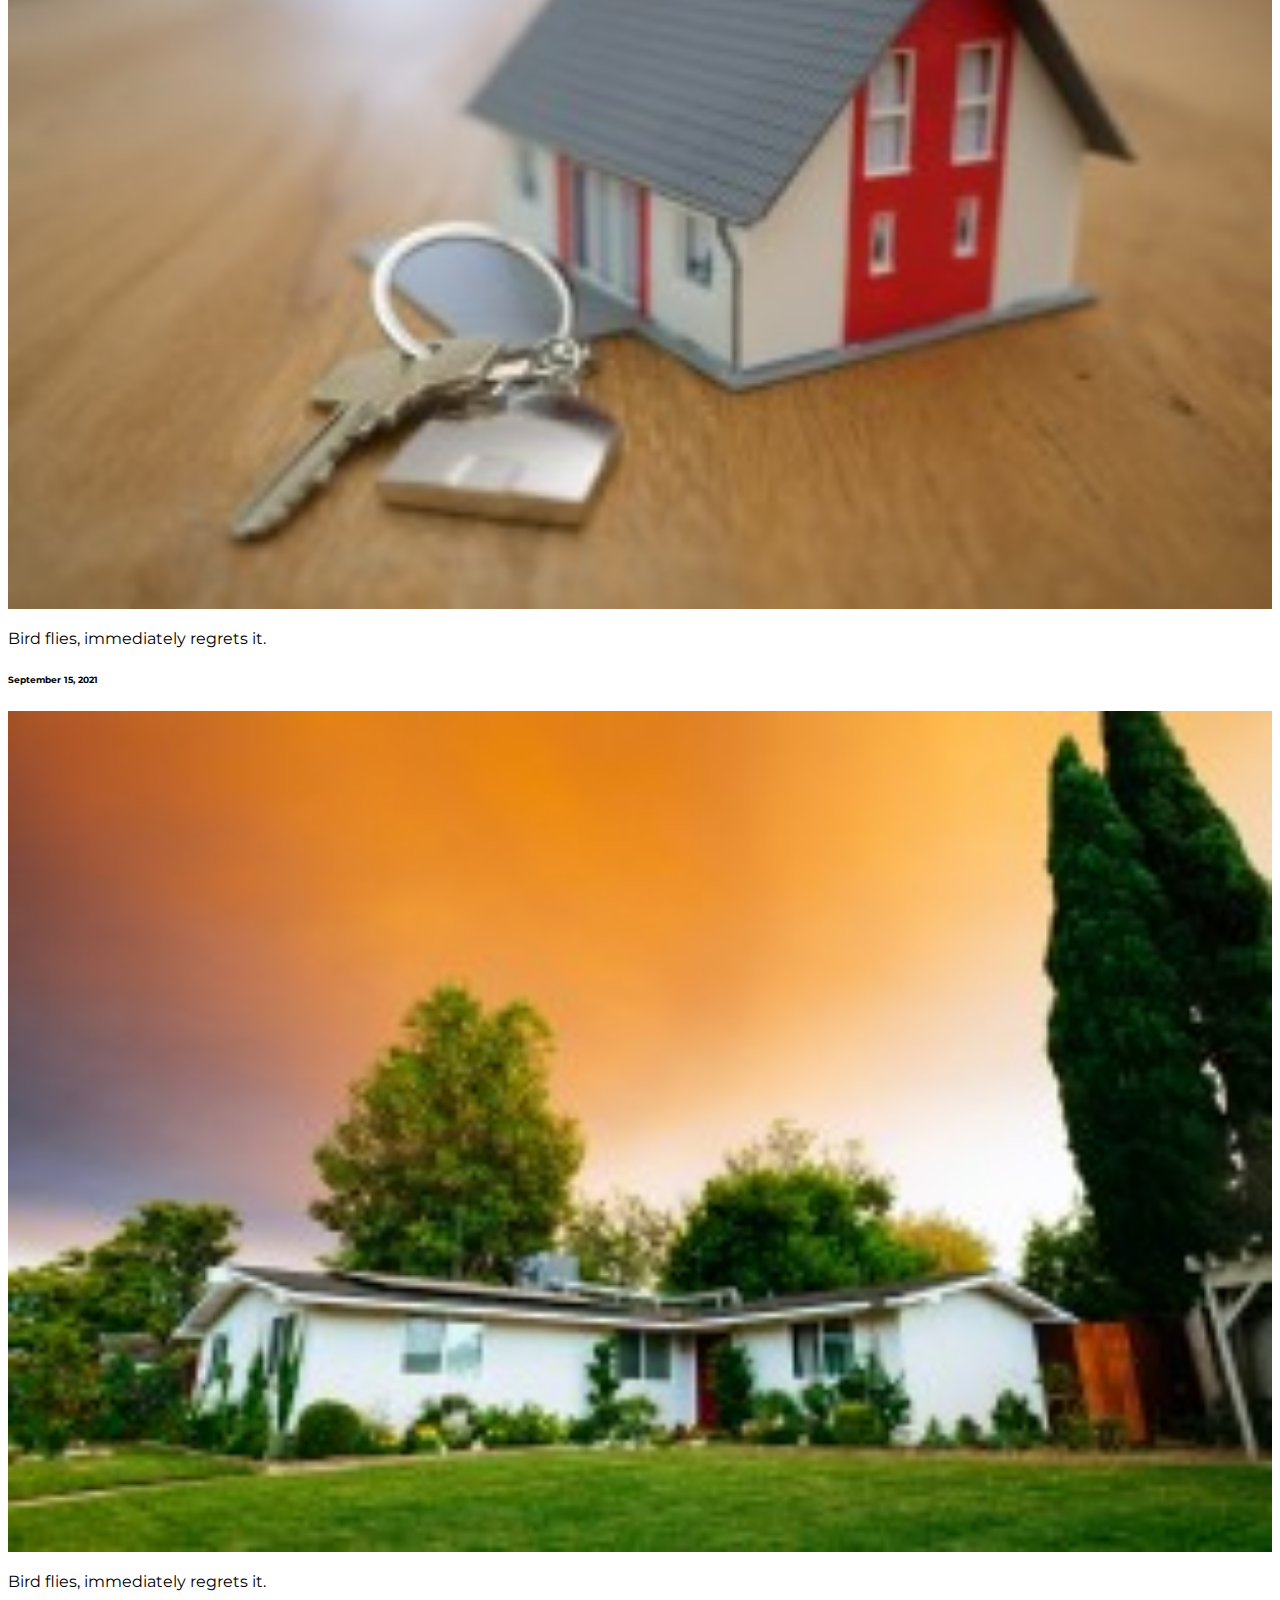
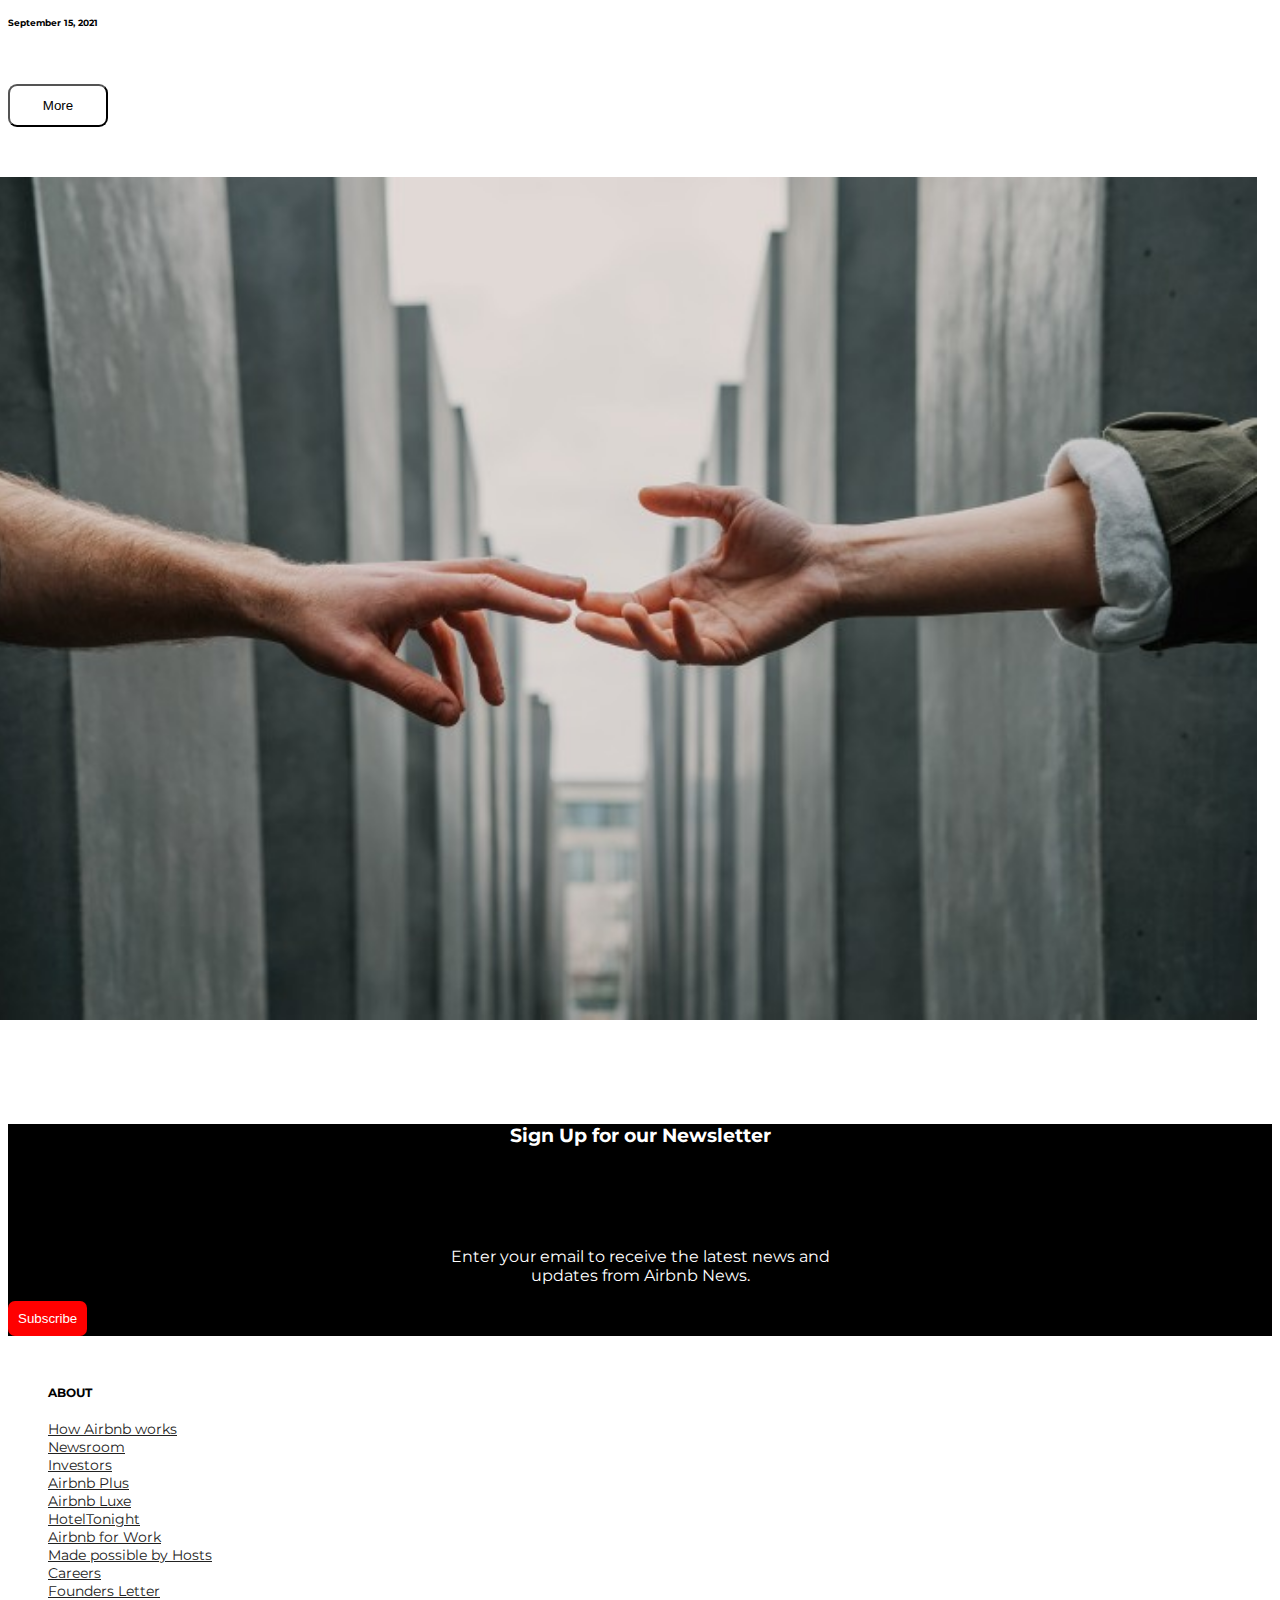
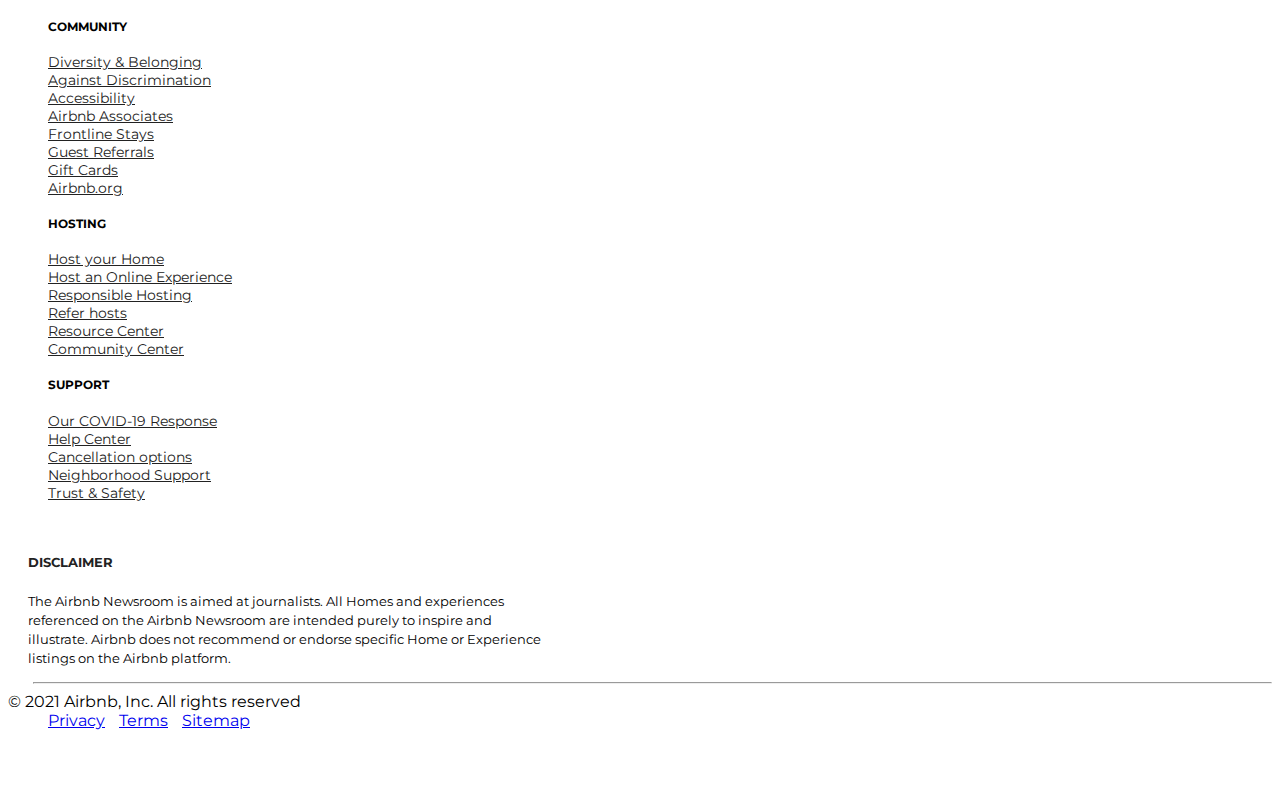
==== commit 9051be7e: "fixed the issue with content bleed" ====
--- a/index.html
+++ b/index.html
@@ -115,7 +115,7 @@
 
 
     <div class="container">
-      <div id="carouselExampleControls carousel-size" class="carousel slide text-center" data-ride="carousel">
+      <div id="carouselExampleControls carousel-size black-background" class="carousel slide text-center" data-ride="carousel">
         <div class="carousel-inner">
           <div class="carousel-item active">
             <img class="d-block w-100 mx-auto rounded img-fluid" src="./images/scott-goodwill-y8Ngwq34_Ak-unsplash (1).jpg" alt="First slide">
@@ -145,9 +145,7 @@
           <span class="sr-only">Next</span>
         </a>
       </div>
-      <div class="black-background">
-        <!-- <div class=""></div> -->
-      </div>
+   
     </div>
 
     <!-- <div class="container-fluid">
@@ -155,14 +153,14 @@
     </div>
      -->
 
-    <div class="container">
+    <div class="container .collapse">
       <h3 class="categories-header">Categories</h3>
-      <div class="d-inline list-item"><a href="#" id="item">All</a></div>
-      <div class="d-inline list-item"><a href="#" id="item">Stays</a></div>
-      <div class="d-inline list-item"><a href="#" id="item">Experience</a></div>
-      <div class="d-inline list-item"><a href="#" id="item">Policy</a></div>
-      <div class="d-inline list-item"><a href="#" id="item">Community</a></div>
-      <div class="d-inline list-item"><a href="#" id="item">Airbnb.org</a></div>
+      <div class="d-lg-inline d-sm-block d-md-block list-item"><a href="#" id="item">All</a></div>
+      <div class="d-lg-inline d-sm-block d-md-block list-item"><a href="#" id="item">Stays</a></div>
+      <div class="d-lg-inline d-sm-block d-md-block list-item"><a href="#" id="item">Experience</a></div>
+      <div class="d-lg-inline d-sm-block d-md-block list-item"><a href="#" id="item">Policy</a></div>
+      <div class="d-lg-inline d-sm-block d-md-block list-item"><a href="#" id="item">Community</a></div>
+      <div class="d-lg-inline d-sm-block d-md-block list-item"><a href="#" id="item">Airbnb.org</a></div>
     </div>
       
 
--- a/style.css
+++ b/style.css
@@ -104,6 +104,21 @@
   text-align: center;
 }
 
+
+@media (min-width: 960px) {
+  .list-item {
+    padding: 15px;
+    margin-right: 10px;
+    border: 1px solid #ddd;
+    border-radius: 28px;
+    text-align: center;
+  }
+  
+}
+
+
+
+
 .list-item:hover {
   border: 1px solid black;
 }
